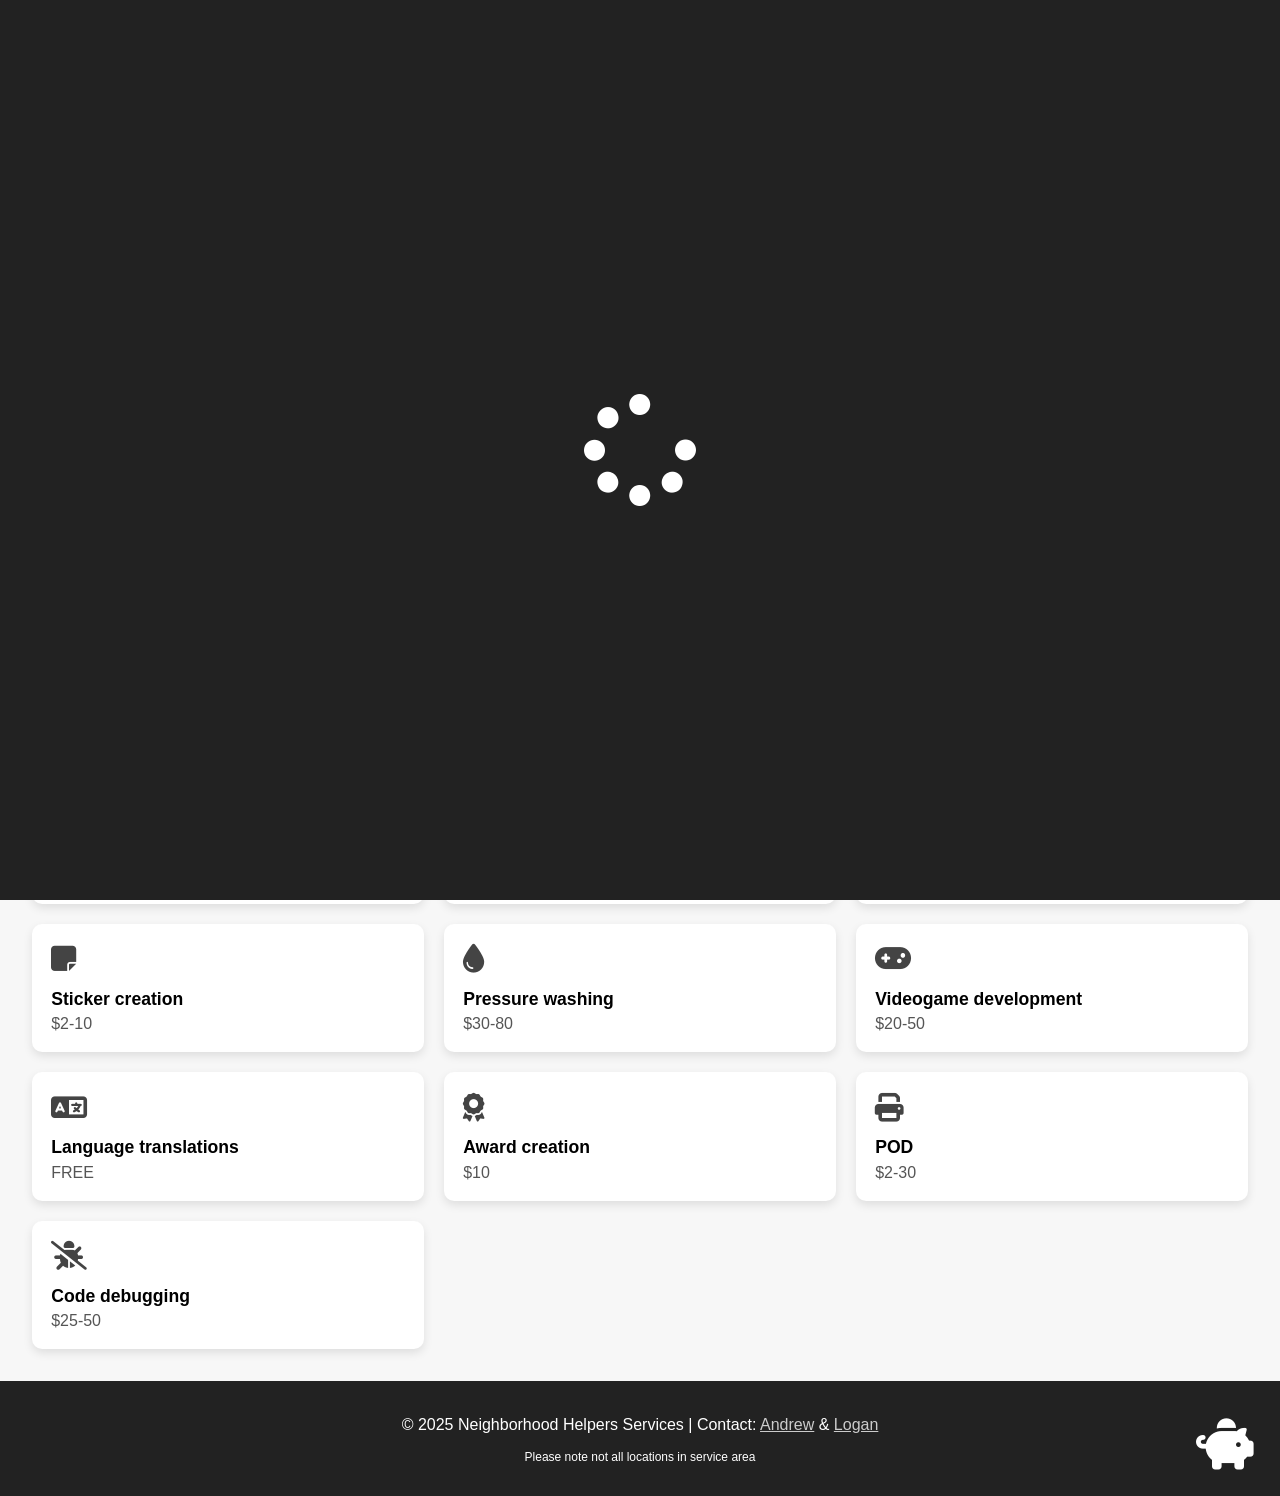
==== index.html @ 4f75a744 "Update modal card and button styles" ====
<!DOCTYPE html>
<html lang="en">

<head>
  <meta charset="UTF-8" />
  <meta name="viewport" content="width=device-width, initial-scale=1.0" />
  <title>Neighborhood Helpers</title>
  
    <!-- Favicon for Light Mode -->
  <link rel="icon" type="image/png" href="favicon-32x32.png" media="(prefers-color-scheme: light)">
  
  <!-- Favicon for Dark Mode -->
  <link rel="icon" type="image/png" href="favicon-32x32_dark.png" media="(prefers-color-scheme: dark)">
  
  <link rel="stylesheet"
    href="https://cdnjs.cloudflare.com/ajax/libs/font-awesome/6.5.0/css/all.min.css"
    crossorigin="anonymous" referrerpolicy="no-referrer" />
  <style>
    html,
    body {
        height: 100%;
    }
    
    body {
        margin: 0;
        font-family: Arial, sans-serif;
        background-color: #f7f7f7;
        display: flex;
        flex-direction: column;
    }
    
    header,
    footer {
        background-color: #222;
        color: white;
        text-align: center;
        padding: 1.2em;
        position: relative;
    }
    
    .logo-link {
        position: absolute;
        top: 30px;
        left: 30px;
        z-index: 1000;
        text-decoration: none;
        transition: transform 0.4s ease, opacity 0.4s ease;
        animation: tilt-shaking 5s infinite;
    }
    
    @keyframes tilt-shaking {
    
        0% {
            transform: rotate(5deg);
        }
    
        50% {
            transform: rotate(-5deg);
        }
    
        100% {
            transform: rotate(5deg);
        }
    }
    
    .logo-link.hide {
        transform: translateY(-100px);
        opacity: 0;
        pointer-events: none;
    }
    
    .logo-icon {
        font-size: 5em;
        color: white;
        transition: transform 0.2s ease, font-size 0.3s ease;
    }
    
    .logo-icon:hover {
        transform: scale(1.2) rotate(-5deg);
    }
    
    nav {
        background: #333;
        display: flex;
        justify-content: center;
        gap: 2em;
        padding: 1em;
        flex-wrap: wrap;
    }
    
    nav a {
        color: white;
        text-decoration: none;
        font-weight: bold;
    }
    
    nav a:hover {
        text-decoration: underline;
    }
    
    main {
        flex: 1;
        padding: 2em;
    }
    
    h2 {
        margin-top: 2em;
        color: #222;
    }
    
    .grid {
        display: grid;
        grid-template-columns: repeat(auto-fit, minmax(300px, 1fr));
        gap: 20px;
    }
    
    /* Force 2 columns on smallest screens */
    @media (max-width: 700px) {
        .grid {
            grid-template-columns: repeat(2, 1fr);
        }
    }
    
    .card {
        background: white;
        padding: 1.2em;
        border-radius: 10px;
        box-shadow: 0 4px 10px rgba(0, 0, 0, 0.1);
        transition: transform 0.2s ease;
        cursor: pointer;
        display: flex;
        gap: 0.8em;
        align-items: flex-start;
        flex-direction: column;
    }
    
    .card:hover {
        transform: translateY(-5px);
    }
    
    .card .icon {
        font-size: 1.8em;
        color: #444;
    }
    
    .card-title {
        font-weight: bold;
        font-size: 1.1em;
        margin-bottom: 0.3em;
    }
    
    .card-short {
        color: #555;
    }
    
    .service-page,
    .contact-page,
    .goal-page {
        display: none;
        background: white;
        padding: 2em;
        border-radius: 10px;
        box-shadow: 0 4px 10px rgba(0, 0, 0, 0.1);
        margin-top: 2em;
    }
    
    .contact-form input,
    .contact-form textarea {
        width: 100%;
        padding: 12px;
        margin: 10px 0;
        border-radius: 5px;
        border: 1px solid #ccc;
        font-size: 1em;
    }
    
    .contact-form button {
        background: #222;
        color: white;
        border: none;
        padding: 12px 20px;
        border-radius: 5px;
        font-size: 1em;
        cursor: pointer;
    }
    
    .contact-form button:hover {
        background: #444;
    }
    
    .form-status {
        text-align: center;
        margin-top: 1em;
        font-weight: bold;
    }
    
    footer p a {
        color: #ccc;
    }
    
    .btn-back {
        display: inline-block;
        margin-top: 1em;
        background: #eee;
        padding: 10px 16px;
        border-radius: 6px;
        text-decoration: none;
        color: #333;
        font-weight: bold;
        transition: background 0.2s ease;
    }
    
    .btn-back:hover {
        background: #ddd;
    }
    
    .btn-book {
        margin-top: 1em;
        background: #007BFF;
        color: white;
        padding: 10px 16px;
        border: none;
        border-radius: 6px;
        cursor: pointer;
        font-weight: bold;
    }
    
    .btn-book:hover {
        background: #0056b3;
    }
    
    /* Loader Styles */
    #loader {
        position: fixed;
        top: 0;
        left: 0;
        width: 100%;
        height: 100%;
        background: #222;
        display: flex;
        justify-content: center;
        align-items: center;
        z-index: 2000;
        opacity: 1;
        transition: opacity 0.5s ease;
    }
    
    .loader-icon,
    .loader-logo {
        position: absolute;
        font-size: 7em;
        color: white;
    }
    
    /* Spinner fade-and-scale-out */
    @keyframes fade-and-scale-out {
        0% {
            opacity: 1;
            transform: scale(1) rotate(0deg);
        }
    
        100% {
            opacity: 0;
            transform: scale(0.3) rotate(360deg);
        }
    }
    
    /* Handshake float-and-spin-in */
    @keyframes fly-to-logo {
        0% {
            top: 50%;
            left: 50%;
            transform: translate(-50%, -50%) scale(0.8) opacity: 0;
            transform: rotate(0deg);
        }
    
        50% {
            opacity: 1;
        }
    
        100% {
            top: 30px;
            left: 30px;
            transform: scale(1);
            opacity: 1;
            transform: rotate(1080deg);
        }
    }
    
    .loader-logo {
        position: fixed;
        font-size: 5em;
        color: white;
        opacity: 0;
        z-index: 3000;
        transform: translate(0, 0);
        /* ✅ add this line */
    }
    
    /* Added spin animation for loader-logo */
    .loader-logo.spin-custom {
        animation: spin 1s linear infinite;
    }
    
    .loader-logo.animate-in {
        animation: fly-to-logo 1.5s ease-out forwards;
        will-change: transform, top, left;
    }
    
    .loader-icon.spin-out {
        animation: fade-and-scale-out 0.8s ease forwards;
    }
    
    .spin-custom {
        animation: spin 1s linear infinite;
    }
    
    @keyframes spin {
        0% {
            transform: rotate(0deg);
        }
    
        100% {
            transform: rotate(360deg);
        }
    }
    
    @media (max-width: 700px) {
        nav {
            flex-direction: column;
            gap: 1em;
        }
    }
    
    #storeGrid {
        display: grid;
        grid-template-columns: repeat(auto-fill, minmax(200px, 1fr));
        gap: 20px;
        padding: 20px;
    }
    
    @media (max-width: 700px) {
        #storeGrid {
            grid-template-columns: repeat(3, 1fr);
        }
    }
    
    .storecard {
        background: #fff;
        border: 1px solid #ddd;
        border-radius: 8px;
        padding: 15px;
        text-align: center;
        box-shadow: 0 2px 6px rgba(0, 0, 0, 0.1);
        display: flex;
        flex-direction: column;
        justify-content: space-between;
    }
    
    .storecard img {
        max-width: 100%;
        height: auto;
        border-radius: 4px;
    }
    
    .storecard .card-bottom {
        margin-top: auto;
        padding-top: 10px;
        padding-bottom: 1em;
    }
    
    .storecard h1 {
        font-size: 1.2em;
        margin: 10px 0 5px 0;
    }
    
    .storecard .price {
        font-weight: bold;
        color: #28a745;
        margin-bottom: 10px;
    }
    
    .storecard button {
        padding: 8px 16px;
        background-color: #007bff;
        color: white;
        border: none;
        border-radius: 4px;
        cursor: pointer;
    }
    
    .storecard button:hover {
        background-color: #0056b3;
    }
    
    .auto-fill-form {
        display: none;
        /* Initially hidden */
        position: fixed;
        top: 0;
        left: 0;
        width: 100%;
        height: 100%;
        background: rgba(0, 0, 0, 0.6);
        justify-content: center;
        align-items: center;
        z-index: 1000;
    }
    
    .auto-fill-form.show {
        display: flex;
        /* This should be the state when the form is shown */
    }
    
    .auto-fill-content {
        background: white;
        padding: 20px;
        border-radius: 8px;
        box-shadow: 0 4px 6px rgba(0, 0, 0, 0.1);
        text-align: center;
        width: 300px;
    }
    
    .auto-fill-content h3 {
        margin-bottom: 10px;
    }
    
    .auto-fill-content p {
        margin: 10px 0;
    }
    
    .auto-fill-form input,
    .auto-fill-form button {
        width: 100%;
        padding: 12px;
        margin: 8px 0;
        border: 1px solid #ccc;
        border-radius: 5px;
        font-size: 1em;
    }
    
    .auto-fill-form button {}
    
    .auto-fill-form button:hover {
        background-color: #218838;
    }
    
    .auto-fill-form .close-btn {
        background-color: #dc3545;
        color: white;
        cursor: pointer;
        font-weight: bold;
    }
    
    .auto-fill-form .close-btn:hover {
        background-color: #c82333;
    }
    
    #couponAlert {
        display: none;
        background-color: #fffbcc;
        color: #333;
        text-align: center;
        padding: 1em;
        font-weight: bold;
        font-size: 1.1em;
        border-bottom: 2px solid #ccc;
    }
    
    @media (max-width: 700px) {
        header h1 {
            font-size: 1.2em;
        }
    
        header p {
            font-size: 0.9em;
        }
    
        .logo-icon {
            font-size: 2.5em;
        }
    
        .logo-link {
            top: 15px;
            left: 15px;
        }
    }
    
    @media (max-width: 800px) {
    
        .logo,
        .logo-icon,
        .logo-link,
        .loader-logo {
            display: none !important;
        }
    }
    
    @media (max-width: 700px) {
        header h1 {
            font-size: 1.4em;
        }
    
        header p {
            font-size: 1em;
        }
    
        h2 {
            font-size: 1.3em;
        }
    
        .card-title {
            font-size: 1em;
        }
    
        .storecard h1 {
            font-size: 1em;
        }
    
        nav a {
            font-size: 1em;
            padding: 0.5em 0;
        }
    
        .card,
        .storecard {
            padding: 0.8em;
        }
    
        .card .icon {
            font-size: 1.5em;
        }
    
        .logo-icon {
            font-size: 2.5em;
        }
    
        .logo-link {
            top: 10px;
            left: 10px;
        }
    
        .contact-form input,
        .contact-form textarea,
        .contact-form button,
        .donate-form input,
        .donate-form button {
            font-size: 0.95em;
            padding: 10px;
        }
    
        #storeGrid {
            grid-template-columns: repeat(auto-fill, minmax(150px, 1fr));
        }
    
        .modal-content {
            width: 90%;
            margin: 25% auto;
        }
    
        .btn-book,
        .btn-back {
            width: 100%;
            text-align: center;
        }
    }
    
    @media (max-width: 700px) {
        nav {
            flex-direction: row;
            flex-wrap: wrap;
            justify-content: center;
            gap: 1em;
        }
    
        nav a {
            font-size: 1em;
            padding: 0.6em 1em;
            flex-shrink: 0;
        }
    
        /* Donate Button - responsive placement */
        .modal-open {
            position: fixed;
            bottom: 15px;
            right: 15px;
            font-size: 2em;
            padding: 10px;
            z-index: 999;
            background: none;
        }
    
        /* Modal Box */
        .modal-content {
            width: 90% !important;
            margin: 25% auto;
            padding: 1em;
        }
    }
    
    @media (max-width: 700px) {
    
        nav {
            padding: 1px;
        }
    }
    
    @media (max-width: 700px) {
    
        header,
        footer {
            min-height: unset;
        }
    }
    
    @media (max-width: 700px) {
    
        header,
        footer {
            padding: 0.75em 1em;
        }
    
        header h1 {
            font-size: 1.1em;
            margin: 0.2em 0;
        }
    
        header p {
            font-size: 0.85em;
            margin: 0.2em 0;
        }
    
        footer p {
            font-size: 0.75em;
            margin: 0.3em 0;
        }
    
        footer p a {
            font-size: 0.8em;
        }
    
        footer {
            line-height: 1.3em;
        }
    }
    
    @media (max-width: 700px) {
        .modal-open {
            display: none;
        }
    
        .modal-open i {
            font-size: clamp(1.5rem, 6vw, 2rem);
        }
    }
    
    body .modal-open {
        font-size: clamp(1.2rem, 5vw, 1.6rem) !important;
    }
    
    @media (max-width: 700px) {
        .loader-logo {
            font-size: 2.5em;
        }
    }
  </style>
</head>

<body>
  <!-- Loader -->
  <div id="loader">
    <i class="fas fa-spinner loader-icon spin-only spin-custom"></i>
    <i class="fas fa-handshake-angle loader-logo hidden"></i>
  </div>
  <header>
    <a href="#home" class="logo-link">
      <i class="fa-solid fa-handshake-angle logo-icon"></i>
    </a>
    <h1>Looking for Help? Look No Further!</h1>
    <p>Local • Trusted • Friendly Service</p>
  </header>
  <nav>
    <a href="#home">Services</a>
    <a href="#contact">Contact</a>
    <a href="#goals">Goals</a>
    <a href="#store">Store</a>
    <a href="#donate">Donate</a>
  </nav>
  <main>
    <section id="donate">

      <h2>Donate</h2>
      <form class="donate-form" action="https://formspree.io/f/mldblrrq"
        method="POST">
        <input type="text" name="address" placeholder="Your Address" required />
        <input type="number" name="amount" placeholder="Donation Amount"
          required />
        <input type="hidden" name="_subject" value="New Donation!" />
        <input type="hidden" name="_cc"
          value="andygardner222@gmail.com,logangardner301@gmail.com" />
        <button type="submit">Donate</button>
        <div class="form-status" id="formStatus"></div>
      </form>
    </section>
    <section id="home">
      <h2>Services We Offer</h2>
      <div class="grid" id="serviceGrid"></div>
    </section>
    <section id="servicePage" class="service-page"></section>
    <section id="contact" class="contact-page">
      <h2>Contact Us</h2>
      <form class="contact-form" action="https://formspree.io/f/mldblrrq"
        method="POST">
        <input type="text" name="name" placeholder="Your Name" required />
        <input type="email" name="email" placeholder="Your Email" required />
        <input type="text" name="address" placeholder="Your Address" required />
        <textarea name="message" placeholder="Your Message" rows="5"
          required></textarea>
        <input type="hidden" name="_subject"
          value="New message from local help site!" />
        <input type="hidden" name="_cc"
          value="andygardner222@gmail.com,logangardner301@gmail.com" />
        <button type="submit">Send Message</button>
        <div class="form-status" id="formStatus"></div>
      </form>
    </section>
    <section id="goals" class="goal-page">
      <h2>Our Goal</h2>
      <p>We’re working to raise $2,000. Every service booked helps us reach that
        goal—thank you!</p>
      <p>Can't find a service you're looking for? Let us know! We're here to
        help</p>
    </section>
    <section id="store" class="storefront">
      <h2>Store</h2>
      <div class="store-grid" id="storeGrid">
      </div>
 <!-- Drop-in Temporarily Disabled Store Overlay with Back Button -->
<div id="store-disabled-overlay">
  <style>
    #store-disabled-overlay {
      display: none;
    }
    
    /* Global overlay style when active */
    @media screen {
      #store-disabled-overlay.active {
        display: flex !important;
        position: fixed;
        top: 0; left: 0; width: 100vw; height: 100vh;
        background: rgba(0, 0, 0, 0.5);
        backdrop-filter: blur(5px);
        z-index: 99999;
        align-items: center;
        justify-content: center;
      }
    }

    /* Modal box styling */
    .disabled-modal-card {
      background: #f7f7f7;
      padding: 2.5rem 2rem;
      border-radius: 12px;
      box-shadow: 0 10px 25px rgba(0,0,0,0.25);
      text-align: center;
      max-width: 400px;
      width: 90%;
      font-family: system-ui, -apple-system, sans-serif;
    }
    .disabled-modal-card h2 { margin-top: 0; color: #222; font-size: 1.5rem; }
    .disabled-modal-card p { color: #333; margin-bottom: 1.5rem; line-height: 1.4; }
    
    /* Elegant Go Back Button */
    .disabled-modal-btn {
      background: #007bff;
      color: white;
      border: none;
      padding: 0.75rem 1.5rem;
      font-size: 1rem;
      font-weight: 500;
      border-radius: 6px;
      cursor: pointer;
      transition: background 0.2s ease;
    }
    .disabled-modal-btn:hover {
      background: #0056b3;
    }
  </style>

  <!-- Modal Content Markup -->
  <div class="disabled-modal-card">
    <h2>Store Temporarily Offline</h2>
    <p>We are currently updating our inventory. Please check back shortly!</p>
    <button class="disabled-modal-btn" onclick="handleStoreBackBtn()">Go Back</button>
  </div>

  <!-- Route Guard Logic -->
  <script>
    function checkStoreHash() {
      const overlay = document.getElementById('store-disabled-overlay');
      if (window.location.hash === '#store') {
        overlay.classList.add('active');
        document.body.style.pointerEvents = 'none';
        overlay.style.pointerEvents = 'auto';
      } else {
        overlay.classList.remove('active');
        document.body.style.pointerEvents = 'auto';
      }
    }

    function handleStoreBackBtn() {
      // If there is history, go back. Otherwise, route to home.
      if (document.referrer || window.history.length > 1) {
        window.history.back();
      } else {
        window.location.hash = '#home';
      }
      
      // Safety fallback: if history.back fails to change the hash immediately
      setTimeout(() => {
        if (window.location.hash === '#store') {
          window.location.hash = '#home'; 
        }
      }, 100);
    }

    window.addEventListener('hashchange', checkStoreHash);
    window.addEventListener('DOMContentLoaded', checkStoreHash);
    checkStoreHash();
  </script>
</div>
    </section>
  </main>
  <footer>
    <p>
      © 2025 Neighborhood Helpers Services | Contact: <a
        href="mailto:andygardner222@gmail.com">Andrew</a> & <a
        href="mailto:logangardner301@gmail.com">Logan</a>
    </p>
    <p style="font-size:75%">Please note not all locations in service area</p>
    <style>
      .modal {
          display: none;
          /* Hidden by default */
          position: fixed;
          /* Stay in place */
          z-index: 1;
          /* Sit on top */
          left: 0;
          top: 0;
          width: 100%;
          /* Full width */
          height: 100%;
          /* Full height */
          overflow: auto;
          /* Enable scroll if needed */
          background-color: rgba(0, 0, 0, 0.4);
          /* Black w/ opacity */
      }
      
      .modal-content {
          background-color: #fefefe;
          margin: 15% auto;
          /* 15% from the top and centered */
          padding: 20px;
          border: 1px solid #888;
          width: 35%;
          /* Could be more or less, depending on screen size */
      }
      
      .modal-close {
          color: #aaa;
          float: right;
          font-size: 28px;
          font-weight: bold;
      }
      
      .modal-close:hover,
      .modal-close:focus {
          color: black;
          text-decoration: none;
          cursor: pointer;
      }
      
      .modal-open {
          background: #222;
          position: absolute;
          bottom: 35px;
          right: 20px;
          border: none;
          font-size: 2em;
          animation: pulse 1.5s infinite;
      }
      
      @keyframes bounce {
      
          0%,
          20%,
          50%,
          80%,
          100% {
              transform: translateY(0);
          }
      
          40% {
              transform: translateY(-20px);
          }
      
          60% {
              transform: translateY(-7.5px);
          }
      }
      
      .modal-open :hover {
          animation: bounce 0.75s;
      }
      
      @keyframes pulse {
          0% {
              transform: scale(1);
          }
      
          50% {
              transform: scale(1.1);
          }
      
          100% {
              transform: scale(1);
          }
      }
    </style>

    <button class="modal-open" id="openModal"><i
        class="fa-solid fa-piggy-bank fa-2xl"
        style="color: #ffffff;"></i></button>

    <div id="modal" class="modal">
      <div class="modal-content">
        <span class="modal-close">&times;</span>
        <h2>Donate</h2>
        <form class="donate-form" action="https://formspree.io/f/mldblrrq"
          method="POST">
          <input type="text" name="address" placeholder="Your Address"
            required />
          <input type="number" name="amount" placeholder="Donation Amount"
            required />
          <input type="hidden" name="_subject" value="New Donation!" />
          <input type="hidden" name="_cc"
            value="andygardner222@gmail.com,logangardner301@gmail.com" />
          <button type="submit">Donate</button>
          <div class="form-status" id="formStatus"></div>
        </form>
      </div>
    </div>
    <style>
      .donate-form input,
      .donate-form number {
          width: 95%;
          padding: 12px;
          margin: 10px 0;
          border-radius: 5px;
          border: 1px solid #ccc;
          font-size: 1em;
      }
      
      .donate-form button {
          background: #222;
          color: white;
          border: none;
          padding: 12px 20px;
          border-radius: 5px;
          font-size: 1em;
          cursor: pointer;
      }
      
      .donate-form button:hover {
          background: #444;
      }
    </style>

    <script>
      var modal = document.getElementById("modal");
      var btn = document.getElementById("openModal");
      var span = document.getElementsByClassName("modal-close")[0];
      
      btn.onclick = function() {
          modal.style.display = "block";
      }
      
      span.onclick = function() {
          modal.style.display = "none";
      }
      
      window.onclick = function(event) {
          if (event.target == modal) {
              modal.style.display = "none";
          }
      }
    </script>

  </footer>
  <script>
    window.addEventListener('DOMContentLoaded', () => {
        const loader = document.getElementById('loader');
        const spinner = loader.querySelector('.loader-icon');
        const logo = loader.querySelector('.loader-logo');
    
        setTimeout(() => {
            spinner.classList.add('spin-out');
            logo.classList.remove('hidden');
            logo.classList.add('animate-in');
    
            logo.addEventListener('animationend', () => {
                // Add continuous spin after fly-to-logo finishes
                logo.classList.add('spin-custom');
            }, {
                once: true
            }); // To run this handler once only
    
            setTimeout(() => {
                loader.style.opacity = 0;
                setTimeout(() => loader.remove(), 1000);
            }, 2500);
        }, 2500);
    });
    const services = [{
            title: "Lawncare",
            short: "$15–50",
            details: "Includes mowing, weeding, raking. Price depends on complexity.",
            icon: "fa-leaf"
        },
        {
            title: "Trash & Recycling Bin Service",
            short: "$2–5/week",
            details: "We'll take your bins to/from the curb weekly or on demand.",
            icon: "fa-trash"
        },

        {
            title: "Dog Walking",
            short: "$10/day",
            details: "Let us walk your pup and make sure they get some exercise!",
            icon: "fa-dog"
        },
        {
            title: "Watering Plants",
            short: "$2 one-time | $5 weekly",
            details: "Going on vacation? We'll water your plants while you're away.",
            icon: "fa-seedling"
        },
        {
            title: "Car Cleaning & Detailing",
            short: "$25–125",
            details: "Exterior wash is $25. Full detail ranges $50–125.",
            icon: "fa-car"
        },
        {
            title: "Tech Help",
            short: "$0–3",
            details: "We can help with tech issues like remotes or phones.",
            icon: "fa-mobile-screen-button"
        },
        {
            title: "Mail & Package Pickup",
            short: "$5/week",
            details: "Secure collection of mail/packages.",
            icon: "fa-box"
        },
        {
            title: "Custom Greeting Cards",
            short: "$3–5 each",
            details: "Hand-made cards for birthdays, holidays, and more.",
            icon: "fa-credit-card"
        },
        {
            title: "SVG and Logo creation",
            short: "$25-100",
            details: "Custom SVG's or Logos for you or your company.",
            icon: "fa-image"
        },
        {
            title: "Website & Web App creation",
            short: "$50-200",
            details: "Custom Website/App creation.",
            icon: "fa-code"
        },
        {
            title: "Photo digitization",
            short: "$0.50 ea",
            details: "Digitize your physical or film photos.",
            icon: "fa-solid fa-photo-film"
        },
        {
            title: "Flyer/poster creation",
            short: "$10-30",
            details: "Custom flyer/poster creation.",
            icon: "fa-solid fa-file"
        },
        {
            title: "Sticker creation",
            short: "$2-10",
            details: "Custom sticker creation.",
            icon: "fa-solid fa-note-sticky"
        },
        {
            title: "Pressure washing",
            short: "$30-80",
            details: "Pressure washing for driveways/decks.",
            icon: "fa-solid fa-droplet"
        },
        {
            title: "Videogame development",
            short: "$20-50",
            details: "Basic 2D videogame development.",
            icon: "fa-solid fa-gamepad"
        },
        {
            title: "Language translations",
            short: "FREE",
            details: "Translate documents.",
            icon: "fa-solid fa-language"
        },
        {
            title: "Award creation",
            short: "$10",
            details: "Custom awards to celebrate any occasion.",
            icon: "fa-solid fa-award"
        },
        {
            title: "POD",
            short: "$2-30",
            details: "Print on demand service for small batches.",
            icon: "fa-solid fa-print"
        },
        {
            title: "Code debugging",
            short: "$25-50",
            details: "Debug your code.",
            icon: "fa-solid fa-bug-slash"
        },
    
    ];
    //Coupon on holiday
    function isCouponDay() {
        const today = new Date();
        const holidays = [{
                name: "New Year's Day",
                match: d => d.getMonth() === 0 && d.getDate() === 1
            },
            {
                name: "MLK Jr. Day",
                match: d => d.getMonth() === 0 && d.getDate() >= 15 && d.getDate() <= 21
            },
            {
                name: "Washington's Birthday",
                match: d => d.getMonth() === 1 && d.getDate() >= 15 && d.getDate() <= 21
            },
            {
                name: "Memorial Day",
                match: d => d.getMonth() === 4 && d.getDate() >= 25 && d.getDate() <= 31
            },
            {
                name: "Juneteenth",
                match: d => d.getMonth() === 5 && d.getDate() === 19
            },
            {
                name: "Independence Day",
                match: d => d.getMonth() === 6 && d.getDate() === 4
            },
            {
                name: "Labor Day",
                match: d => d.getMonth() === 8 && d.getDate() >= 1 && d.getDate() <= 7
            },
            {
                name: "Columbus Day",
                match: d => d.getMonth() === 9 && d.getDate() >= 8 && d.getDate() <= 14
            },
            {
                name: "Veterans Day",
                match: d => d.getMonth() === 10 && d.getDate() === 11
            },
            {
                name: "Thanksgiving",
                match: d => d.getMonth() === 10 && d.getDate() >= 22 && d.getDate() <= 28
            },
            {
                name: "Christmas Day",
                match: d => d.getMonth() === 11 && d.getDate() === 25
            }
        ];
        return holidays.find(h => h.match(today));
    }
    
    function getDiscountedText(text) {
        const holiday = isCouponDay();
        if (!holiday) return text;
        const match = text.match(/\\$(\\d+(\\.\\d+)?)/);
        if (!match) return text;
        const original = parseFloat(match[1]);
        if (original <= 10) return text;
        const discounted = (original - 5).toFixed(2);
        return `${text} <br><span style="color:green;font-weight:bold;">Today: $${discounted} with $5 off!</span>`;
    }
    
    function showCouponIfApplicable() {
        const holiday = isCouponDay();
        if (holiday && location.hash === '#home') {
            const alert = document.getElementById('couponAlert');
            alert.textContent = `🎉 Happy ${holiday.name}! Enjoy $5 off all services over $10 today only!`;
            alert.style.display = 'block';
        } else {
            document.getElementById('couponAlert').style.display = 'none';
        }
    }
    //Hash routing
    function showPage(hash) {
        document.querySelectorAll('main > section').forEach(sec => sec.style.display = 'none');
        if (hash.startsWith('#service/')) {
            const title = decodeURIComponent(hash.split('/')[1]);
            const service = services.find(s => s.title === title);
            const section = document.getElementById('servicePage');
            section.innerHTML = service ? `
    <h2><i class="fas ${service.icon}"></i> ${service.title}</h2>
    <p><strong>Price:</strong> ${getDiscountedText(service.short)}</p>
    <p>${service.details}</p>
    <a href="#home" class="btn-back">← Return to Services</a>
    ` : `<p>Service not found.</p>`;
            section.style.display = 'block';
        } else {
            const id = hash.replace('#', '') || 'home';
            const section = document.getElementById(id);
            if (section) {
                section.style.display = 'block';
                showCouponIfApplicable();
            }
        }
    }
    
    function initServices() {
        const grid = document.getElementById('serviceGrid');
        services.forEach(service => {
            const card = document.createElement('div');
            card.className = 'card';
            card.innerHTML = `
    <div class="icon"><i class="fas ${service.icon}"></i></div>
    <div>
    <div class="card-title">${service.title}</div>
    <div class="card-short">${getDiscountedText(service.short)}</div>
    </div>
    `;
            // Custom behavior for Lawncare card
            if (service.title.toLowerCase() === "lawncare") {
                card.onclick = () => window.location.href = "https://andrew-gardner22.github.io/rrlawncare/";
            } else {
                card.onclick = () => location.hash = `#service/${encodeURIComponent(service.title)}`;
            }
            grid.appendChild(card);
        });
    }
    
    
    function showPage(hash) {
        document.querySelectorAll('main > section').forEach(sec => sec.style.display = 'none');
        if (hash.startsWith('#service/')) {
            const title = decodeURIComponent(hash.split('/')[1]);
            const service = services.find(s => s.title === title);
            const section = document.getElementById('servicePage');
            section.innerHTML = service ? `
    <h2><i class="fas ${service.icon}"></i> ${service.title}</h2>
    <p><strong>Price:</strong> ${service.short}</p>
    <p>${service.details}</p>
    <p style=font-size:75%>Prices subject to change.</p>
    <button class="btn-book" onclick="bookService('${service.title}')">Book Service</button><br>
    <a href="#home" class="btn-back">← Return to Services</a>
    ` : `<p>Service not found.</p>`;
            section.style.display = 'block';
        } else {
            const id = hash.replace('#', '') || 'home';
            const section = document.getElementById(id);
            if (section) section.style.display = 'block';
        }
    }
    
    function initRouter() {
        window.addEventListener('hashchange', () => showPage(location.hash));
        showPage(location.hash);
    }
    const storeItems = [{
            name: "Nerf Elite 2.0 cs-10 blaster",
            price: "$35",
            image: "https://m.media-amazon.com/images/I/51D6jTaSWNL._AC_UF894,1000_QL80_.jpg"
        },
        {
            name: "2x Nerf Elite Disruptor",
            price: "$25",
            image: "https://i.mmo.cm/is/image/mmoimg/bp-product-max/nerf-elite-disruptor-2x-pack--142713-1.jpg"
        },
        {
            name: "Bluetooth Wireless speaker",
            price: "$25",
            image: "https://m.media-amazon.com/images/I/718BUKFjwpL._AC_UF894,1000_QL80_.jpg"
        },
        {
            name: "'War Machine' by Andy Remic",
            price: "$10",
            image: "https://i5.walmartimages.com/asr/93161983-44c9-4f61-b599-801bd1ef21eb.5a6ffec79dd4c0eb5930c8eef09e420b.jpeg"
        },
        {
            name: "4-in-1 Nerf Metamorph blaster",
            price: "$30",
            image: "https://encrypted-tbn0.gstatic.com/images?q=tbn:ANd9GcQww4ck52075ypX3z-5mlVEwp5mH-rHSdOVtQ&s"
        },
        {
            name: "Nerf DragonPower SkyBlaze bow",
            price: "$35",
            image: "https://i5.walmartimages.com/asr/9733e14e-173d-4265-b8eb-07337ceffcb7.5e4910d9e3f14d5c7147406e4cd4cb3f.jpeg?odnHeight=768&odnWidth=768&odnBg=FFFFFF"
        },
        {
            name: "'Brillancies' by Yasser Seirawan",
            price: "$15",
            image: "https://encrypted-tbn3.gstatic.com/images?q=tbn:ANd9GcSm6gzQ3749q3XehLnXX9OpOG6Xlumk-ZReUkauuQ7iR0DyDoGC"
        },
        {
            name: "Coding projects in scratch",
            price: "$15",
            image: "https://m.media-amazon.com/images/I/61GQZ9QQh8L._AC_UF1000,1000_QL80_.jpg"
        },
        {
            name: "Coding games in scratch",
            price: "$15",
            image: "https://images.penguinrandomhouse.com/cover/9781465495020"
        },
        {
            name: "Wooden crossbow toy",
            price: "$20",
            image: "https://www.kroger.com/product/images/large/front/0084347912553"
        },
        {
            name: "Hovering RC helicopter toy",
            price: "$10",
            image: "https://encrypted-tbn3.gstatic.com/shopping?q=tbn:ANd9GcRfMz0_AVZctp9d3gsXiOLDqN1LXTb7FjtdFxxwXJO2ClS_zaymSxwtlfCQbImg7GOkxyjtp0uRgyttPPNG0VA4uXnxtg4mGtdSy5WpejK-dQ0PSBMo6oMzVQ"
        },
        {
            name: "Mongoose Spectra - REQUIRES WORK",
            price: "$50 OBO",
            image: "https://c.shld.net/rpx/i/s/i/spin/image/spin_prod_761153212"
        },
        {
            name: "King Arthur and his knights of the round table",
            price: "$10",
            image: "https://encrypted-tbn1.gstatic.com/shopping?q=tbn:ANd9GcQXfmuDRvurncu3EsSPMR5zwU7odQ566Ch2QAQt8UTv_qdne47x_Srjietm9gEjQWLSE84EFFKS3NPnA1TW778TzW3N76xy5P6KimcafmLC_d-LKimzCo19"
        },
        {
            name: "Tales of the Greek heroes",
            price: "$10",
            image: "https://encrypted-tbn1.gstatic.com/shopping?q=tbn:ANd9GcQWkLliy9j1CG1vPgcbqAn64tpCqFSHLCRu1uSUh-ea8CWrmr7-TOKs3P7xS7iKjxuUooTdqZ2O63s4Ey0CnfBFoOxhmn7FWYmxT5OG6HAiu-sTCYdl3SZ2"
        },
        {
            name: "The adventures of Robin Hood",
            price: "$10",
            image: "https://encrypted-tbn3.gstatic.com/shopping?q=tbn:ANd9GcTvm-NM2KDIZIJaK-6CK3j1spq25Kjm3OaRHxdlTqV_eV7Tqel4tCxNyQWf5aKDZkugGX8PlTew9NxP_Rn-n3vajkKxeb9wbdI0pVgBnlq2RdvhbKi9SueNsA"
        },
        {
            name: "SpyX Lazer alarm trap",
            price: "$20",
            image: "https://shop.spyscape.com/cdn/shop/products/laser1.png?v=1587097632"
        },
        // Add more products as needed
    ];
    
    function initStore() {
        const grid = document.getElementById('storeGrid');
        grid.innerHTML = '';
        storeItems.forEach(item => {
            const card = document.createElement('div');
            card.className = 'storecard';
            card.innerHTML = `
    <img src="${item.image}" alt="${item.name}" width="100%">
    <h1>${item.name}</h1>
    <p class="price">${item.price}</p>
    <p><button onclick="buyProduct('${item.name}', '${item.price}')">Buy</button></p>
    `;
            grid.appendChild(card);
        });
    }
    
    function bookService(serviceName) {
        location.hash = '#contact';
        setTimeout(() => {
            const messageBox = document.querySelector('.contact-form textarea');
            if (messageBox) messageBox.value = `I'm interested in booking: ${serviceName}`;
        }, 100);
    }
    
    function initForm() {
        const form = document.querySelector('.contact-form');
        const status = document.getElementById('formStatus');
        form.addEventListener('submit', function(e) {
            status.textContent = "Sending...";
            setTimeout(() => {
                status.textContent = "Message sent! We'll be in touch soon.";
                form.reset();
            }, 1500);
        });
    }
    
    function buyProduct(name, price) {
        location.hash = '#contact';
        setTimeout(() => {
            const messageBox = document.querySelector('.contact-form textarea');
            if (messageBox) {
                messageBox.value = `I would like to buy ${name} for ${price}.`;
            }
        }, 200); // delay ensures page has loaded
    }
    
    function closeAutoFillForm() {
        document.getElementById("autoFillForm").classList.remove("show");
    }
    const storeGrid = document.getElementById('storeGrid');
    storeItems.forEach(item => {
        const card = document.createElement('div');
        card.className = 'storecard';
        card.innerHTML = `
    <img src="${item.image}" alt="${item.name}">
    <h1>${item.name}</h1>
    <p class="price">${item.price}</p>
    <button onclick="buyProduct('${item.name}', '${item.price}')">Buy</button>
    `;
        storeGrid.appendChild(card);
    });
    document.addEventListener("DOMContentLoaded", () => {
        initServices();
        initStore();
        initRouter();
        initForm();
    });
  </script>
</body>

</html>
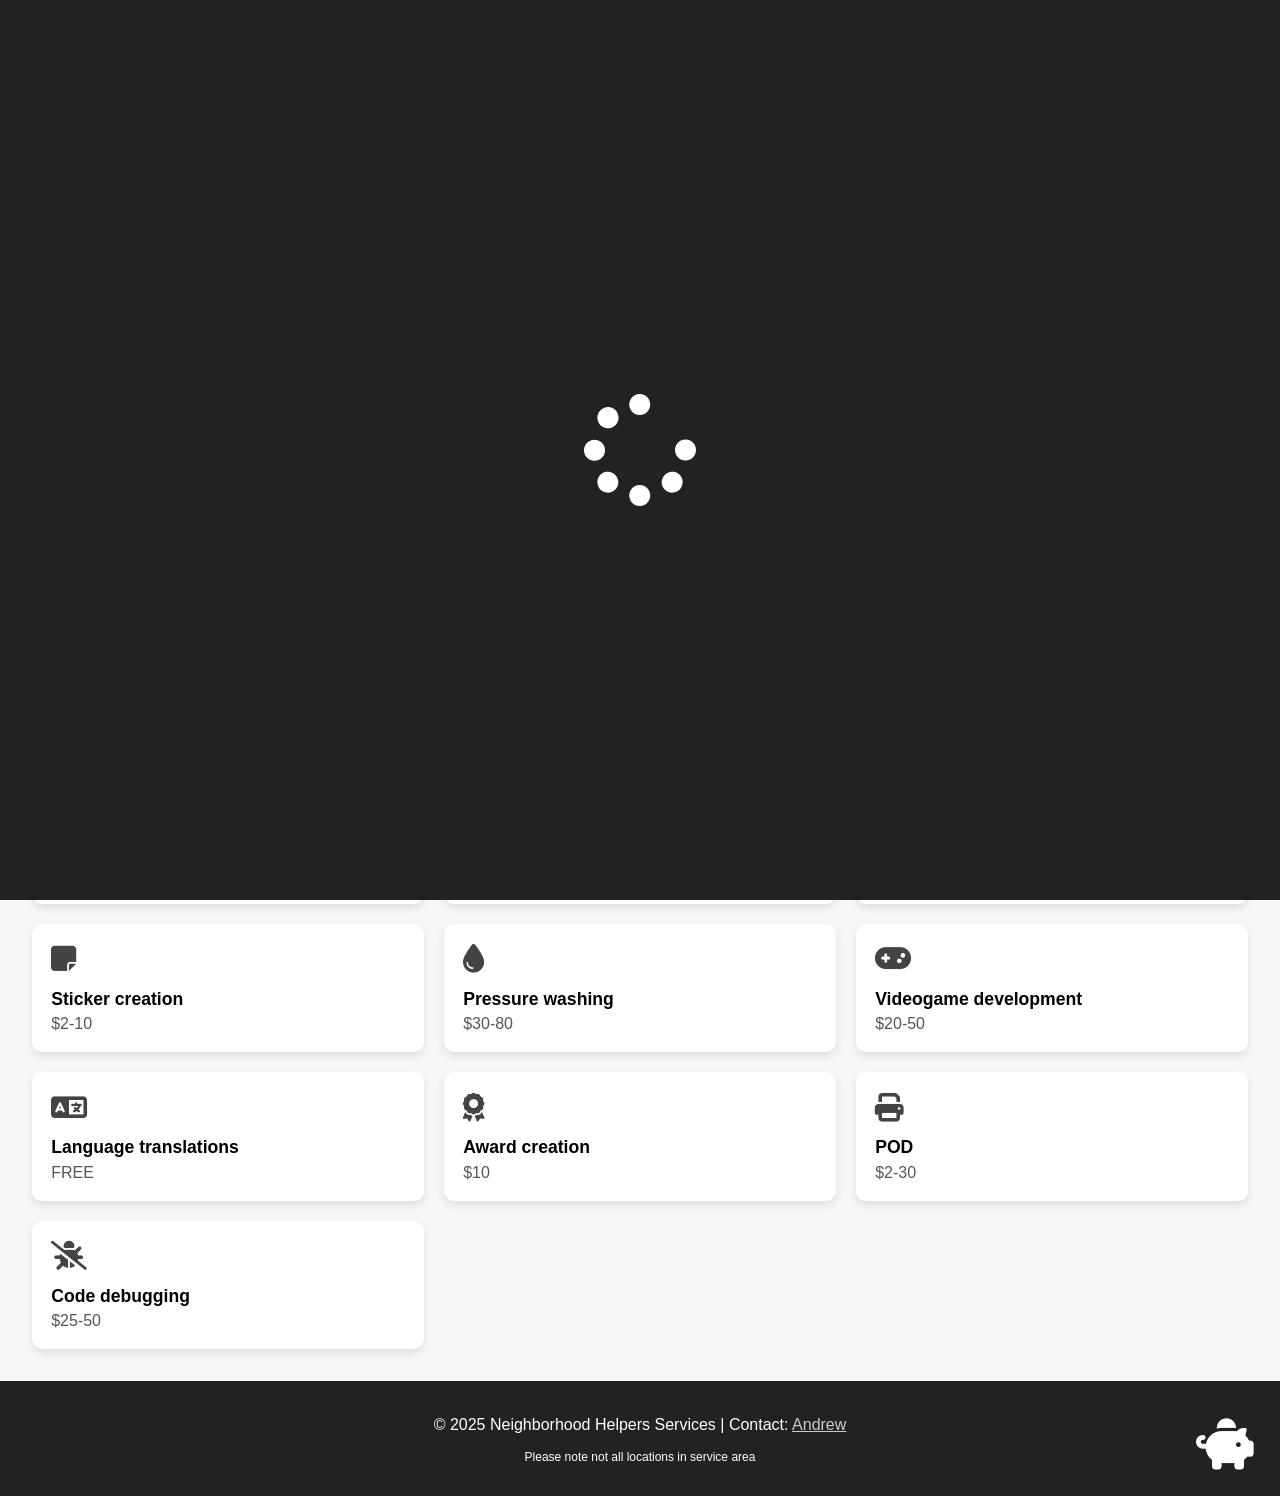
==== commit b058265c: "Condence code from 1441 lines to 435" ====
--- a/index.html
+++ b/index.html
@@ -1,681 +1,115 @@
 <!DOCTYPE html>
-<html lang="en">
-
+<html>
 <head>
   <meta charset="UTF-8" />
   <meta name="viewport" content="width=device-width, initial-scale=1.0" />
   <title>Neighborhood Helpers</title>
   
-    <!-- Favicon for Light Mode -->
   <link rel="icon" type="image/png" href="favicon-32x32.png" media="(prefers-color-scheme: light)">
-  
-  <!-- Favicon for Dark Mode -->
   <link rel="icon" type="image/png" href="favicon-32x32_dark.png" media="(prefers-color-scheme: dark)">
   
   <link rel="stylesheet"
     href="https://cdnjs.cloudflare.com/ajax/libs/font-awesome/6.5.0/css/all.min.css"
     crossorigin="anonymous" referrerpolicy="no-referrer" />
-  <style>
-    html,
-    body {
-        height: 100%;
-    }
-    
-    body {
-        margin: 0;
-        font-family: Arial, sans-serif;
-        background-color: #f7f7f7;
-        display: flex;
-        flex-direction: column;
-    }
-    
-    header,
-    footer {
-        background-color: #222;
-        color: white;
-        text-align: center;
-        padding: 1.2em;
-        position: relative;
-    }
-    
-    .logo-link {
-        position: absolute;
-        top: 30px;
-        left: 30px;
-        z-index: 1000;
-        text-decoration: none;
-        transition: transform 0.4s ease, opacity 0.4s ease;
-        animation: tilt-shaking 5s infinite;
-    }
-    
-    @keyframes tilt-shaking {
-    
-        0% {
-            transform: rotate(5deg);
-        }
-    
-        50% {
-            transform: rotate(-5deg);
-        }
-    
-        100% {
-            transform: rotate(5deg);
-        }
-    }
-    
-    .logo-link.hide {
-        transform: translateY(-100px);
-        opacity: 0;
-        pointer-events: none;
-    }
-    
-    .logo-icon {
-        font-size: 5em;
-        color: white;
-        transition: transform 0.2s ease, font-size 0.3s ease;
-    }
-    
-    .logo-icon:hover {
-        transform: scale(1.2) rotate(-5deg);
-    }
-    
-    nav {
-        background: #333;
-        display: flex;
-        justify-content: center;
-        gap: 2em;
-        padding: 1em;
-        flex-wrap: wrap;
-    }
-    
-    nav a {
-        color: white;
-        text-decoration: none;
-        font-weight: bold;
-    }
-    
-    nav a:hover {
-        text-decoration: underline;
-    }
-    
-    main {
-        flex: 1;
-        padding: 2em;
-    }
-    
-    h2 {
-        margin-top: 2em;
-        color: #222;
-    }
-    
-    .grid {
-        display: grid;
-        grid-template-columns: repeat(auto-fit, minmax(300px, 1fr));
-        gap: 20px;
-    }
-    
-    /* Force 2 columns on smallest screens */
-    @media (max-width: 700px) {
-        .grid {
-            grid-template-columns: repeat(2, 1fr);
-        }
-    }
-    
-    .card {
-        background: white;
-        padding: 1.2em;
-        border-radius: 10px;
-        box-shadow: 0 4px 10px rgba(0, 0, 0, 0.1);
-        transition: transform 0.2s ease;
-        cursor: pointer;
-        display: flex;
-        gap: 0.8em;
-        align-items: flex-start;
-        flex-direction: column;
-    }
-    
-    .card:hover {
-        transform: translateY(-5px);
-    }
-    
-    .card .icon {
-        font-size: 1.8em;
-        color: #444;
-    }
-    
-    .card-title {
-        font-weight: bold;
-        font-size: 1.1em;
-        margin-bottom: 0.3em;
-    }
-    
-    .card-short {
-        color: #555;
-    }
-    
-    .service-page,
-    .contact-page,
-    .goal-page {
-        display: none;
-        background: white;
-        padding: 2em;
-        border-radius: 10px;
-        box-shadow: 0 4px 10px rgba(0, 0, 0, 0.1);
-        margin-top: 2em;
-    }
-    
-    .contact-form input,
-    .contact-form textarea {
-        width: 100%;
-        padding: 12px;
-        margin: 10px 0;
-        border-radius: 5px;
-        border: 1px solid #ccc;
-        font-size: 1em;
-    }
-    
-    .contact-form button {
-        background: #222;
-        color: white;
-        border: none;
-        padding: 12px 20px;
-        border-radius: 5px;
-        font-size: 1em;
-        cursor: pointer;
-    }
-    
-    .contact-form button:hover {
-        background: #444;
-    }
-    
-    .form-status {
-        text-align: center;
-        margin-top: 1em;
-        font-weight: bold;
-    }
-    
-    footer p a {
-        color: #ccc;
-    }
-    
-    .btn-back {
-        display: inline-block;
-        margin-top: 1em;
-        background: #eee;
-        padding: 10px 16px;
-        border-radius: 6px;
-        text-decoration: none;
-        color: #333;
-        font-weight: bold;
-        transition: background 0.2s ease;
-    }
-    
-    .btn-back:hover {
-        background: #ddd;
-    }
-    
-    .btn-book {
-        margin-top: 1em;
-        background: #007BFF;
-        color: white;
-        padding: 10px 16px;
-        border: none;
-        border-radius: 6px;
-        cursor: pointer;
-        font-weight: bold;
-    }
-    
-    .btn-book:hover {
-        background: #0056b3;
-    }
-    
-    /* Loader Styles */
-    #loader {
-        position: fixed;
-        top: 0;
-        left: 0;
-        width: 100%;
-        height: 100%;
-        background: #222;
-        display: flex;
-        justify-content: center;
-        align-items: center;
-        z-index: 2000;
-        opacity: 1;
-        transition: opacity 0.5s ease;
-    }
-    
-    .loader-icon,
-    .loader-logo {
-        position: absolute;
-        font-size: 7em;
-        color: white;
-    }
-    
-    /* Spinner fade-and-scale-out */
-    @keyframes fade-and-scale-out {
-        0% {
-            opacity: 1;
-            transform: scale(1) rotate(0deg);
-        }
-    
-        100% {
-            opacity: 0;
-            transform: scale(0.3) rotate(360deg);
-        }
-    }
-    
-    /* Handshake float-and-spin-in */
-    @keyframes fly-to-logo {
-        0% {
-            top: 50%;
-            left: 50%;
-            transform: translate(-50%, -50%) scale(0.8) opacity: 0;
-            transform: rotate(0deg);
-        }
-    
-        50% {
-            opacity: 1;
-        }
-    
-        100% {
-            top: 30px;
-            left: 30px;
-            transform: scale(1);
-            opacity: 1;
-            transform: rotate(1080deg);
-        }
-    }
-    
-    .loader-logo {
-        position: fixed;
-        font-size: 5em;
-        color: white;
-        opacity: 0;
-        z-index: 3000;
-        transform: translate(0, 0);
-        /* ✅ add this line */
-    }
-    
-    /* Added spin animation for loader-logo */
-    .loader-logo.spin-custom {
-        animation: spin 1s linear infinite;
-    }
-    
-    .loader-logo.animate-in {
-        animation: fly-to-logo 1.5s ease-out forwards;
-        will-change: transform, top, left;
-    }
-    
-    .loader-icon.spin-out {
-        animation: fade-and-scale-out 0.8s ease forwards;
-    }
-    
-    .spin-custom {
-        animation: spin 1s linear infinite;
-    }
-    
-    @keyframes spin {
-        0% {
-            transform: rotate(0deg);
-        }
-    
-        100% {
-            transform: rotate(360deg);
-        }
-    }
-    
-    @media (max-width: 700px) {
-        nav {
-            flex-direction: column;
-            gap: 1em;
-        }
-    }
-    
-    #storeGrid {
-        display: grid;
-        grid-template-columns: repeat(auto-fill, minmax(200px, 1fr));
-        gap: 20px;
-        padding: 20px;
-    }
-    
-    @media (max-width: 700px) {
-        #storeGrid {
-            grid-template-columns: repeat(3, 1fr);
-        }
-    }
-    
-    .storecard {
-        background: #fff;
-        border: 1px solid #ddd;
-        border-radius: 8px;
-        padding: 15px;
-        text-align: center;
-        box-shadow: 0 2px 6px rgba(0, 0, 0, 0.1);
-        display: flex;
-        flex-direction: column;
-        justify-content: space-between;
-    }
-    
-    .storecard img {
-        max-width: 100%;
-        height: auto;
-        border-radius: 4px;
-    }
-    
-    .storecard .card-bottom {
-        margin-top: auto;
-        padding-top: 10px;
-        padding-bottom: 1em;
-    }
-    
-    .storecard h1 {
-        font-size: 1.2em;
-        margin: 10px 0 5px 0;
-    }
-    
-    .storecard .price {
-        font-weight: bold;
-        color: #28a745;
-        margin-bottom: 10px;
-    }
-    
-    .storecard button {
-        padding: 8px 16px;
-        background-color: #007bff;
-        color: white;
-        border: none;
-        border-radius: 4px;
-        cursor: pointer;
-    }
-    
-    .storecard button:hover {
-        background-color: #0056b3;
-    }
-    
-    .auto-fill-form {
-        display: none;
-        /* Initially hidden */
-        position: fixed;
-        top: 0;
-        left: 0;
-        width: 100%;
-        height: 100%;
-        background: rgba(0, 0, 0, 0.6);
-        justify-content: center;
-        align-items: center;
-        z-index: 1000;
-    }
-    
-    .auto-fill-form.show {
-        display: flex;
-        /* This should be the state when the form is shown */
-    }
-    
-    .auto-fill-content {
-        background: white;
-        padding: 20px;
-        border-radius: 8px;
-        box-shadow: 0 4px 6px rgba(0, 0, 0, 0.1);
-        text-align: center;
-        width: 300px;
-    }
-    
-    .auto-fill-content h3 {
-        margin-bottom: 10px;
-    }
-    
-    .auto-fill-content p {
-        margin: 10px 0;
-    }
-    
-    .auto-fill-form input,
-    .auto-fill-form button {
-        width: 100%;
-        padding: 12px;
-        margin: 8px 0;
-        border: 1px solid #ccc;
-        border-radius: 5px;
-        font-size: 1em;
-    }
-    
-    .auto-fill-form button {}
-    
-    .auto-fill-form button:hover {
-        background-color: #218838;
-    }
-    
-    .auto-fill-form .close-btn {
-        background-color: #dc3545;
-        color: white;
-        cursor: pointer;
-        font-weight: bold;
-    }
-    
-    .auto-fill-form .close-btn:hover {
-        background-color: #c82333;
-    }
-    
-    #couponAlert {
-        display: none;
-        background-color: #fffbcc;
-        color: #333;
-        text-align: center;
-        padding: 1em;
-        font-weight: bold;
-        font-size: 1.1em;
-        border-bottom: 2px solid #ccc;
-    }
-    
-    @media (max-width: 700px) {
-        header h1 {
-            font-size: 1.2em;
-        }
-    
-        header p {
-            font-size: 0.9em;
-        }
-    
-        .logo-icon {
-            font-size: 2.5em;
-        }
-    
-        .logo-link {
-            top: 15px;
-            left: 15px;
-        }
-    }
-    
-    @media (max-width: 800px) {
-    
-        .logo,
-        .logo-icon,
-        .logo-link,
-        .loader-logo {
-            display: none !important;
-        }
-    }
-    
-    @media (max-width: 700px) {
-        header h1 {
-            font-size: 1.4em;
-        }
-    
-        header p {
-            font-size: 1em;
-        }
-    
-        h2 {
-            font-size: 1.3em;
-        }
-    
-        .card-title {
-            font-size: 1em;
-        }
-    
-        .storecard h1 {
-            font-size: 1em;
-        }
-    
-        nav a {
-            font-size: 1em;
-            padding: 0.5em 0;
-        }
-    
-        .card,
-        .storecard {
-            padding: 0.8em;
-        }
-    
-        .card .icon {
-            font-size: 1.5em;
-        }
-    
-        .logo-icon {
-            font-size: 2.5em;
-        }
-    
-        .logo-link {
-            top: 10px;
-            left: 10px;
-        }
-    
-        .contact-form input,
-        .contact-form textarea,
-        .contact-form button,
-        .donate-form input,
-        .donate-form button {
-            font-size: 0.95em;
-            padding: 10px;
-        }
-    
-        #storeGrid {
-            grid-template-columns: repeat(auto-fill, minmax(150px, 1fr));
-        }
-    
-        .modal-content {
-            width: 90%;
-            margin: 25% auto;
-        }
-    
-        .btn-book,
-        .btn-back {
-            width: 100%;
-            text-align: center;
-        }
-    }
-    
-    @media (max-width: 700px) {
-        nav {
-            flex-direction: row;
-            flex-wrap: wrap;
-            justify-content: center;
-            gap: 1em;
-        }
-    
-        nav a {
-            font-size: 1em;
-            padding: 0.6em 1em;
-            flex-shrink: 0;
-        }
-    
-        /* Donate Button - responsive placement */
-        .modal-open {
-            position: fixed;
-            bottom: 15px;
-            right: 15px;
-            font-size: 2em;
-            padding: 10px;
-            z-index: 999;
-            background: none;
-        }
-    
-        /* Modal Box */
-        .modal-content {
-            width: 90% !important;
-            margin: 25% auto;
-            padding: 1em;
-        }
-    }
-    
-    @media (max-width: 700px) {
-    
-        nav {
-            padding: 1px;
-        }
-    }
-    
-    @media (max-width: 700px) {
-    
-        header,
-        footer {
-            min-height: unset;
-        }
-    }
-    
-    @media (max-width: 700px) {
-    
-        header,
-        footer {
-            padding: 0.75em 1em;
-        }
-    
-        header h1 {
-            font-size: 1.1em;
-            margin: 0.2em 0;
-        }
-    
-        header p {
-            font-size: 0.85em;
-            margin: 0.2em 0;
-        }
-    
-        footer p {
-            font-size: 0.75em;
-            margin: 0.3em 0;
-        }
-    
-        footer p a {
-            font-size: 0.8em;
-        }
-    
-        footer {
-            line-height: 1.3em;
-        }
-    }
-    
-    @media (max-width: 700px) {
-        .modal-open {
-            display: none;
-        }
-    
-        .modal-open i {
-            font-size: clamp(1.5rem, 6vw, 2rem);
-        }
-    }
-    
-    body .modal-open {
-        font-size: clamp(1.2rem, 5vw, 1.6rem) !important;
-    }
-    
-    @media (max-width: 700px) {
-        .loader-logo {
-            font-size: 2.5em;
-        }
-    }
-  </style>
+<style>
+html, body { height: 100%; }
+body { margin: 0; font-family: Arial, sans-serif; background-color: #f7f7f7; display: flex; flex-direction: column; }
+header, footer { background-color: #222; color: white; text-align: center; padding: 1.2em; position: relative; }
+.logo-link { position: absolute; top: 30px; left: 30px; z-index: 1000; text-decoration: none; transition: transform 0.4s ease, opacity 0.4s ease; animation: tilt-shaking 5s infinite; }
+@keyframes tilt-shaking { 0% { transform: rotate(5deg); } 50% { transform: rotate(-5deg); } 100% { transform: rotate(5deg); } }
+.logo-link.hide { transform: translateY(-100px); opacity: 0; pointer-events: none; }
+.logo-icon { font-size: 5em; color: white; transition: transform 0.2s ease, font-size 0.3s ease; }
+.logo-icon:hover { transform: scale(1.2) rotate(-5deg); }
+nav { background: #333; display: flex; justify-content: center; gap: 2em; padding: 1em; flex-wrap: wrap; }
+nav a { color: white; text-decoration: none; font-weight: bold; }
+nav a:hover { text-decoration: underline; }
+main { flex: 1; padding: 2em; }
+h2 { margin-top: 2em; color: #222; }
+.grid { display: grid; grid-template-columns: repeat(auto-fit, minmax(300px, 1fr)); gap: 20px; }
+@media (max-width: 700px) { .grid { grid-template-columns: repeat(2, 1fr); } }
+.card { background: white; padding: 1.2em; border-radius: 10px; box-shadow: 0 4px 10px rgba(0, 0, 0, 0.1); transition: transform 0.2s ease; cursor: pointer; display: flex; gap: 0.8em; align-items: flex-start; flex-direction: column; }
+.card:hover { transform: translateY(-5px); }
+.card .icon { font-size: 1.8em; color: #444; }
+.card-title { font-weight: bold; font-size: 1.1em; margin-bottom: 0.3em; }
+.card-short { color: #555; }
+.service-page, .contact-page, .goal-page { display: none; background: white; padding: 2em; border-radius: 10px; box-shadow: 0 4px 10px rgba(0, 0, 0, 0.1); margin-top: 2em; }
+.contact-form input, .contact-form textarea { width: 100%; padding: 12px; margin: 10px 0; border-radius: 5px; border: 1px solid #ccc; font-size: 1em; }
+.contact-form button { background: #222; color: white; border: none; padding: 12px 20px; border-radius: 5px; font-size: 1em; cursor: pointer; }
+.contact-form button:hover { background: #444; }
+.form-status { text-align: center; margin-top: 1em; font-weight: bold; }
+footer p a { color: #ccc; }
+.btn-back { display: inline-block; margin-top: 1em; background: #eee; padding: 10px 16px; border-radius: 6px; text-decoration: none; color: #333; font-weight: bold; transition: background 0.2s ease; }
+.btn-back:hover { background: #ddd; }
+.btn-book { margin-top: 1em; background: #007BFF; color: white; padding: 10px 16px; border: none; border-radius: 6px; cursor: pointer; font-weight: bold; }
+.btn-book:hover { background: #0056b3; }
+#loader { position: fixed; top: 0; left: 0; width: 100%; height: 100%; background: #222; display: flex; justify-content: center; align-items: center; z-index: 2000; opacity: 1; transition: opacity 0.5s ease; }
+.loader-icon, .loader-logo { position: absolute; font-size: 7em; color: white; }
+@keyframes fade-and-scale-out { 0% { opacity: 1; transform: scale(1) rotate(0deg); } 100% { opacity: 0; transform: scale(0.3) rotate(360deg); } }
+@keyframes fly-to-logo { 0% { top: 50%; left: 50%; transform: translate(-50%, -50%) scale(0.8) opacity: 0; transform: rotate(0deg); } 50% { opacity: 1; } 100% { top: 30px; left: 30px; transform: scale(1); opacity: 1; transform: rotate(1080deg); } }
+.loader-logo { position: fixed; font-size: 5em; color: white; opacity: 0; z-index: 3000; transform: translate(0, 0); }
+.loader-logo.spin-custom { animation: spin 1s linear infinite; }
+.loader-logo.animate-in { animation: fly-to-logo 1.5s ease-out forwards; will-change: transform, top, left; }
+.loader-icon.spin-out { animation: fade-and-scale-out 0.8s ease forwards; }
+.spin-custom { animation: spin 1s linear infinite; }
+@keyframes spin { 0% { transform: rotate(0deg); } 100% { transform: rotate(360deg); } }
+@media (max-width: 700px) { nav { flex-direction: column; gap: 1em; } }
+#storeGrid { display: grid; grid-template-columns: repeat(auto-fill, minmax(200px, 1fr)); gap: 20px; padding: 20px; }
+@media (max-width: 700px) { #storeGrid { grid-template-columns: repeat(3, 1fr); } }
+.storecard { background: #fff; border: 1px solid #ddd; border-radius: 8px; padding: 15px; text-align: center; box-shadow: 0 2px 6px rgba(0, 0, 0, 0.1); display: flex; flex-direction: column; justify-content: space-between; }
+.storecard img { max-width: 100%; height: auto; border-radius: 4px; }
+.storecard .card-bottom { margin-top: auto; padding-top: 10px; padding-bottom: 1em; }
+.storecard h1 { font-size: 1.2em; margin: 10px 0 5px 0; }
+.storecard .price { font-weight: bold; color: #28a745; margin-bottom: 10px; }
+.storecard button { padding: 8px 16px; background-color: #007bff; color: white; border: none; border-radius: 4px; cursor: pointer; }
+.storecard button:hover { background-color: #0056b3; }
+.auto-fill-form { display: none; position: fixed; top: 0; left: 0; width: 100%; height: 100%; background: rgba(0, 0, 0, 0.6); justify-content: center; align-items: center; z-index: 1000; }
+.auto-fill-form.show { display: flex; }
+.auto-fill-content { background: white; padding: 20px; border-radius: 8px; box-shadow: 0 4px 6px rgba(0, 0, 0, 0.1); text-align: center; width: 300px; }
+.auto-fill-content h3 { margin-bottom: 10px; }
+.auto-fill-content p { margin: 10px 0; }
+.auto-fill-form input, .auto-fill-form button { width: 100%; padding: 12px; margin: 8px 0; border: 1px solid #ccc; border-radius: 5px; font-size: 1em; }
+.auto-fill-form button:hover { background-color: #218838; }
+.auto-fill-form .close-btn { background-color: #dc3545; color: white; cursor: pointer; font-weight: bold; }
+.auto-fill-form .close-btn:hover { background-color: #c82333; }
+#couponAlert { display: none; background-color: #fffbcc; color: #333; text-align: center; padding: 1em; font-weight: bold; font-size: 1.1em; border-bottom: 2px solid #ccc; }
+@media (max-width: 700px) { header h1 { font-size: 1.2em; } header p { font-size: 0.9em; } .logo-icon { font-size: 2.5em; } .logo-link { top: 15px; left: 15px; } }
+@media (max-width: 800px) { .logo, .logo-icon, .logo-link, .loader-logo { display: none !important; } }
+@media (max-width: 700px) { header h1 { font-size: 1.4em; } header p { font-size: 1em; } h2 { font-size: 1.3em; } .card-title { font-size: 1em; } .storecard h1 { font-size: 1em; } nav a { font-size: 1em; padding: 0.5em 0; } .card, .storecard { padding: 0.8em; } .card .icon { font-size: 1.5em; } .logo-icon { font-size: 2.5em; } .logo-link { top: 10px; left: 10px; } .contact-form input, .contact-form textarea, .contact-form button, .donate-form input, .donate-form button { font-size: 0.95em; padding: 10px; } #storeGrid { grid-template-columns: repeat(auto-fill, minmax(150px, 1fr)); } .modal-content { width: 90%; margin: 25% auto; } .btn-book, .btn-back { width: 100%; text-align: center; } }
+@media (max-width: 700px) { nav { flex-direction: row; flex-wrap: wrap; justify-content: center; gap: 1em; } nav a { font-size: 1em; padding: 0.6em 1em; flex-shrink: 0; } .modal-open { position: fixed; bottom: 15px; right: 15px; font-size: 2em; padding: 10px; z-index: 999; background: none; } .modal-content { width: 90% !important; margin: 25% auto; padding: 1em; } }
+@media (max-width: 700px) { nav { padding: 1px; } }
+@media (max-width: 700px) { header, footer { min-height: unset; } }
+@media (max-width: 700px) { header, footer { padding: 0.75em 1em; } header h1 { font-size: 1.1em; margin: 0.2em 0; } header p { font-size: 0.85em; margin: 0.2em 0; } footer p { font-size: 0.75em; margin: 0.3em 0; } footer p a { font-size: 0.8em; } footer { line-height: 1.3em; } }
+@media (max-width: 700px) { .modal-open { display: none; } .modal-open i { font-size: clamp(1.5rem, 6vw, 2rem); } }
+body .modal-open { font-size: clamp(1.2rem, 5vw, 1.6rem) !important; }
+@media (max-width: 700px) { .loader-logo { font-size: 2.5em; } }
+#store-disabled-overlay { display: none; }
+@media screen { #store-disabled-overlay.active { display: flex !important; position: fixed; top: 0; left: 0; width: 100vw; height: 100vh; background: rgba(0, 0, 0, 0.5); backdrop-filter: blur(5px); z-index: 99999; align-items: center; justify-content: center; } }
+.disabled-modal-card { background: #f7f7f7; padding: 2.5rem 2rem; border-radius: 12px; box-shadow: 0 10px 25px rgba(0,0,0,0.25); text-align: center; max-width: 400px; width: 90%; font-family: system-ui, -apple-system, sans-serif; }
+.disabled-modal-card h2 { margin-top: 0; color: #222; font-size: 1.5rem; }
+.disabled-modal-card p { color: #333; margin-bottom: 1.5rem; line-height: 1.4; }
+.disabled-modal-btn { background: #007bff; color: white; border: none; padding: 0.75rem 1.5rem; font-size: 1rem; font-weight: 500; border-radius: 6px; cursor: pointer; transition: background 0.2s ease; }
+.disabled-modal-btn:hover { background: #0056b3; }
+.modal { display: none; position: fixed; z-index: 1; left: 0; top: 0; width: 100%; height: 100%; overflow: auto; background-color: rgba(0, 0, 0, 0.4); }
+.modal-content { background-color: #fefefe; margin: 15% auto; padding: 20px; border: 1px solid #888; width: 35%; }
+.modal-close { color: #aaa; float: right; font-size: 28px; font-weight: bold; }
+.modal-close:hover, .modal-close:focus { color: black; text-decoration: none; cursor: pointer; }
+.modal-open { background: #222; position: absolute; bottom: 35px; right: 20px; border: none; font-size: 2em; animation: pulse 1.5s infinite; }
+@keyframes bounce { 0%, 20%, 50%, 80%, 100% { transform: translateY(0); } 40% { transform: translateY(-20px); } 60% { transform: translateY(-7.5px); } }
+.modal-open :hover { animation: bounce 0.75s; }
+@keyframes pulse { 0% { transform: scale(1); } 50% { transform: scale(1.1); } 100% { transform: scale(1); } }
+.donate-form input, .donate-form number { width: 95%; padding: 12px; margin: 10px 0; border-radius: 5px; border: 1px solid #ccc; font-size: 1em; }
+.donate-form button { background: #222; color: white; border: none; padding: 12px 20px; border-radius: 5px; font-size: 1em; cursor: pointer; }
+.donate-form button:hover { background: #444; }
+</style>
 </head>
-
 <body>
-  <!-- Loader -->
+<!-- Loader -->
   <div id="loader">
     <i class="fas fa-spinner loader-icon spin-only spin-custom"></i>
     <i class="fas fa-handshake-angle loader-logo hidden"></i>
   </div>
   <header>
-    <a href="#home" class="logo-link">
-      <i class="fa-solid fa-handshake-angle logo-icon"></i>
-    </a>
+    <a href="#home" class="logo-link"><i class="fa-solid fa-handshake-angle logo-icon"></i></a>
     <h1>Looking for Help? Look No Further!</h1>
     <p>Local • Trusted • Friendly Service</p>
   </header>
@@ -688,16 +122,12 @@
   </nav>
   <main>
     <section id="donate">
-
       <h2>Donate</h2>
-      <form class="donate-form" action="https://formspree.io/f/mldblrrq"
-        method="POST">
+      <form class="donate-form" action="https://formspree.io/f/mldblrrq" method="POST">
         <input type="text" name="address" placeholder="Your Address" required />
-        <input type="number" name="amount" placeholder="Donation Amount"
-          required />
+        <input type="number" name="amount" placeholder="Donation Amount" required />
         <input type="hidden" name="_subject" value="New Donation!" />
-        <input type="hidden" name="_cc"
-          value="andygardner222@gmail.com,logangardner301@gmail.com" />
+        <input type="hidden" name="_cc" value="andygardner222@gmail.com,logangardner301@gmail.com" />
         <button type="submit">Donate</button>
         <div class="form-status" id="formStatus"></div>
       </form>
@@ -709,563 +139,194 @@
     <section id="servicePage" class="service-page"></section>
     <section id="contact" class="contact-page">
       <h2>Contact Us</h2>
-      <form class="contact-form" action="https://formspree.io/f/mldblrrq"
-        method="POST">
+      <form class="contact-form" action="https://formspree.io/f/mldblrrq" method="POST">
         <input type="text" name="name" placeholder="Your Name" required />
         <input type="email" name="email" placeholder="Your Email" required />
         <input type="text" name="address" placeholder="Your Address" required />
-        <textarea name="message" placeholder="Your Message" rows="5"
-          required></textarea>
-        <input type="hidden" name="_subject"
-          value="New message from local help site!" />
-        <input type="hidden" name="_cc"
-          value="andygardner222@gmail.com,logangardner301@gmail.com" />
+        <textarea name="message" placeholder="Your Message" rows="5" required></textarea>
+        <input type="hidden" name="_subject" value="New message from local help site!" />
+        <input type="hidden" name="_cc" value="andygardner222@gmail.com,logangardner301@gmail.com" />
         <button type="submit">Send Message</button>
         <div class="form-status" id="formStatus"></div>
       </form>
     </section>
     <section id="goals" class="goal-page">
       <h2>Our Goal</h2>
-      <p>We’re working to raise $2,000. Every service booked helps us reach that
-        goal—thank you!</p>
-      <p>Can't find a service you're looking for? Let us know! We're here to
-        help</p>
+      <p>I'm working to raise $2,000. Every service booked helps me reach that goal—thank you!</p>
+      <p>Can't find a service you're looking for? Let us know! We're here to help</p>
     </section>
     <section id="store" class="storefront">
       <h2>Store</h2>
-      <div class="store-grid" id="storeGrid">
+      <div class="store-grid" id="storeGrid"></div>
+      <!-- Drop-in Temporarily Disabled Store Overlay with Back Button -->
+      <div id="store-disabled-overlay">
+        <div class="disabled-modal-card">
+          <h2>Store Temporarily Offline</h2>
+          <p>I am currently updating my inventory. Please check back shortly!</p>
+          <button class="disabled-modal-btn" onclick="handleStoreBackBtn()">Go Back</button>
+        </div>
       </div>
- <!-- Drop-in Temporarily Disabled Store Overlay with Back Button -->
-<div id="store-disabled-overlay">
-  <style>
-    #store-disabled-overlay {
-      display: none;
-    }
-    
-    /* Global overlay style when active */
-    @media screen {
-      #store-disabled-overlay.active {
-        display: flex !important;
-        position: fixed;
-        top: 0; left: 0; width: 100vw; height: 100vh;
-        background: rgba(0, 0, 0, 0.5);
-        backdrop-filter: blur(5px);
-        z-index: 99999;
-        align-items: center;
-        justify-content: center;
-      }
-    }
-
-    /* Modal box styling */
-    .disabled-modal-card {
-      background: #f7f7f7;
-      padding: 2.5rem 2rem;
-      border-radius: 12px;
-      box-shadow: 0 10px 25px rgba(0,0,0,0.25);
-      text-align: center;
-      max-width: 400px;
-      width: 90%;
-      font-family: system-ui, -apple-system, sans-serif;
-    }
-    .disabled-modal-card h2 { margin-top: 0; color: #222; font-size: 1.5rem; }
-    .disabled-modal-card p { color: #333; margin-bottom: 1.5rem; line-height: 1.4; }
-    
-    /* Elegant Go Back Button */
-    .disabled-modal-btn {
-      background: #007bff;
-      color: white;
-      border: none;
-      padding: 0.75rem 1.5rem;
-      font-size: 1rem;
-      font-weight: 500;
-      border-radius: 6px;
-      cursor: pointer;
-      transition: background 0.2s ease;
-    }
-    .disabled-modal-btn:hover {
-      background: #0056b3;
-    }
-  </style>
-
-  <!-- Modal Content Markup -->
-  <div class="disabled-modal-card">
-    <h2>Store Temporarily Offline</h2>
-    <p>We are currently updating our inventory. Please check back shortly!</p>
-    <button class="disabled-modal-btn" onclick="handleStoreBackBtn()">Go Back</button>
-  </div>
-
-  <!-- Route Guard Logic -->
-  <script>
-    function checkStoreHash() {
-      const overlay = document.getElementById('store-disabled-overlay');
-      if (window.location.hash === '#store') {
-        overlay.classList.add('active');
-        document.body.style.pointerEvents = 'none';
-        overlay.style.pointerEvents = 'auto';
-      } else {
-        overlay.classList.remove('active');
-        document.body.style.pointerEvents = 'auto';
-      }
-    }
-
-    function handleStoreBackBtn() {
-      // If there is history, go back. Otherwise, route to home.
-      if (document.referrer || window.history.length > 1) {
-        window.history.back();
-      } else {
-        window.location.hash = '#home';
-      }
-      
-      // Safety fallback: if history.back fails to change the hash immediately
-      setTimeout(() => {
-        if (window.location.hash === '#store') {
-          window.location.hash = '#home'; 
-        }
-      }, 100);
-    }
-
-    window.addEventListener('hashchange', checkStoreHash);
-    window.addEventListener('DOMContentLoaded', checkStoreHash);
-    checkStoreHash();
-  </script>
-</div>
     </section>
   </main>
   <footer>
-    <p>
-      © 2025 Neighborhood Helpers Services | Contact: <a
-        href="mailto:andygardner222@gmail.com">Andrew</a> & <a
-        href="mailto:logangardner301@gmail.com">Logan</a>
-    </p>
+    <p>© 2025 Neighborhood Helpers Services | Contact: <a href="mailto:andygardner222@gmail.com">Andrew</a></p>
     <p style="font-size:75%">Please note not all locations in service area</p>
-    <style>
-      .modal {
-          display: none;
-          /* Hidden by default */
-          position: fixed;
-          /* Stay in place */
-          z-index: 1;
-          /* Sit on top */
-          left: 0;
-          top: 0;
-          width: 100%;
-          /* Full width */
-          height: 100%;
-          /* Full height */
-          overflow: auto;
-          /* Enable scroll if needed */
-          background-color: rgba(0, 0, 0, 0.4);
-          /* Black w/ opacity */
-      }
-      
-      .modal-content {
-          background-color: #fefefe;
-          margin: 15% auto;
-          /* 15% from the top and centered */
-          padding: 20px;
-          border: 1px solid #888;
-          width: 35%;
-          /* Could be more or less, depending on screen size */
-      }
-      
-      .modal-close {
-          color: #aaa;
-          float: right;
-          font-size: 28px;
-          font-weight: bold;
-      }
-      
-      .modal-close:hover,
-      .modal-close:focus {
-          color: black;
-          text-decoration: none;
-          cursor: pointer;
-      }
-      
-      .modal-open {
-          background: #222;
-          position: absolute;
-          bottom: 35px;
-          right: 20px;
-          border: none;
-          font-size: 2em;
-          animation: pulse 1.5s infinite;
-      }
-      
-      @keyframes bounce {
-      
-          0%,
-          20%,
-          50%,
-          80%,
-          100% {
-              transform: translateY(0);
-          }
-      
-          40% {
-              transform: translateY(-20px);
-          }
-      
-          60% {
-              transform: translateY(-7.5px);
-          }
-      }
-      
-      .modal-open :hover {
-          animation: bounce 0.75s;
-      }
-      
-      @keyframes pulse {
-          0% {
-              transform: scale(1);
-          }
-      
-          50% {
-              transform: scale(1.1);
-          }
-      
-          100% {
-              transform: scale(1);
-          }
-      }
-    </style>
-
-    <button class="modal-open" id="openModal"><i
-        class="fa-solid fa-piggy-bank fa-2xl"
-        style="color: #ffffff;"></i></button>
-
+    <button class="modal-open" id="openModal"><i class="fa-solid fa-piggy-bank fa-2xl" style="color: #ffffff;"></i></button>
     <div id="modal" class="modal">
       <div class="modal-content">
         <span class="modal-close">&times;</span>
         <h2>Donate</h2>
-        <form class="donate-form" action="https://formspree.io/f/mldblrrq"
-          method="POST">
-          <input type="text" name="address" placeholder="Your Address"
-            required />
-          <input type="number" name="amount" placeholder="Donation Amount"
-            required />
+        <form class="donate-form" action="https://formspree.io/f/mldblrrq" method="POST">
+          <input type="text" name="address" placeholder="Your Address" required />
+          <input type="number" name="amount" placeholder="Donation Amount" required />
           <input type="hidden" name="_subject" value="New Donation!" />
-          <input type="hidden" name="_cc"
-            value="andygardner222@gmail.com,logangardner301@gmail.com" />
+          <input type="hidden" name="_cc" value="andygardner222@gmail.com,logangardner301@gmail.com" />
           <button type="submit">Donate</button>
           <div class="form-status" id="formStatus"></div>
         </form>
       </div>
     </div>
-    <style>
-      .donate-form input,
-      .donate-form number {
-          width: 95%;
-          padding: 12px;
-          margin: 10px 0;
-          border-radius: 5px;
-          border: 1px solid #ccc;
-          font-size: 1em;
-      }
-      
-      .donate-form button {
-          background: #222;
-          color: white;
-          border: none;
-          padding: 12px 20px;
-          border-radius: 5px;
-          font-size: 1em;
-          cursor: pointer;
-      }
-      
-      .donate-form button:hover {
-          background: #444;
-      }
-    </style>
-
-    <script>
-      var modal = document.getElementById("modal");
-      var btn = document.getElementById("openModal");
-      var span = document.getElementsByClassName("modal-close")[0];
-      
-      btn.onclick = function() {
-          modal.style.display = "block";
-      }
-      
-      span.onclick = function() {
-          modal.style.display = "none";
-      }
-      
-      window.onclick = function(event) {
-          if (event.target == modal) {
-              modal.style.display = "none";
-          }
-      }
-    </script>
-
   </footer>
-  <script>
-    window.addEventListener('DOMContentLoaded', () => {
-        const loader = document.getElementById('loader');
-        const spinner = loader.querySelector('.loader-icon');
-        const logo = loader.querySelector('.loader-logo');
-    
-        setTimeout(() => {
-            spinner.classList.add('spin-out');
-            logo.classList.remove('hidden');
-            logo.classList.add('animate-in');
-    
-            logo.addEventListener('animationend', () => {
-                // Add continuous spin after fly-to-logo finishes
-                logo.classList.add('spin-custom');
-            }, {
-                once: true
-            }); // To run this handler once only
-    
-            setTimeout(() => {
-                loader.style.opacity = 0;
-                setTimeout(() => loader.remove(), 1000);
-            }, 2500);
-        }, 2500);
-    });
-    const services = [{
-            title: "Lawncare",
-            short: "$15–50",
-            details: "Includes mowing, weeding, raking. Price depends on complexity.",
-            icon: "fa-leaf"
-        },
-        {
-            title: "Trash & Recycling Bin Service",
-            short: "$2–5/week",
-            details: "We'll take your bins to/from the curb weekly or on demand.",
-            icon: "fa-trash"
-        },
-
-        {
-            title: "Dog Walking",
-            short: "$10/day",
-            details: "Let us walk your pup and make sure they get some exercise!",
-            icon: "fa-dog"
-        },
-        {
-            title: "Watering Plants",
-            short: "$2 one-time | $5 weekly",
-            details: "Going on vacation? We'll water your plants while you're away.",
-            icon: "fa-seedling"
-        },
-        {
-            title: "Car Cleaning & Detailing",
-            short: "$25–125",
-            details: "Exterior wash is $25. Full detail ranges $50–125.",
-            icon: "fa-car"
-        },
-        {
-            title: "Tech Help",
-            short: "$0–3",
-            details: "We can help with tech issues like remotes or phones.",
-            icon: "fa-mobile-screen-button"
-        },
-        {
-            title: "Mail & Package Pickup",
-            short: "$5/week",
-            details: "Secure collection of mail/packages.",
-            icon: "fa-box"
-        },
-        {
-            title: "Custom Greeting Cards",
-            short: "$3–5 each",
-            details: "Hand-made cards for birthdays, holidays, and more.",
-            icon: "fa-credit-card"
-        },
-        {
-            title: "SVG and Logo creation",
-            short: "$25-100",
-            details: "Custom SVG's or Logos for you or your company.",
-            icon: "fa-image"
-        },
-        {
-            title: "Website & Web App creation",
-            short: "$50-200",
-            details: "Custom Website/App creation.",
-            icon: "fa-code"
-        },
-        {
-            title: "Photo digitization",
-            short: "$0.50 ea",
-            details: "Digitize your physical or film photos.",
-            icon: "fa-solid fa-photo-film"
-        },
-        {
-            title: "Flyer/poster creation",
-            short: "$10-30",
-            details: "Custom flyer/poster creation.",
-            icon: "fa-solid fa-file"
-        },
-        {
-            title: "Sticker creation",
-            short: "$2-10",
-            details: "Custom sticker creation.",
-            icon: "fa-solid fa-note-sticky"
-        },
-        {
-            title: "Pressure washing",
-            short: "$30-80",
-            details: "Pressure washing for driveways/decks.",
-            icon: "fa-solid fa-droplet"
-        },
-        {
-            title: "Videogame development",
-            short: "$20-50",
-            details: "Basic 2D videogame development.",
-            icon: "fa-solid fa-gamepad"
-        },
-        {
-            title: "Language translations",
-            short: "FREE",
-            details: "Translate documents.",
-            icon: "fa-solid fa-language"
-        },
-        {
-            title: "Award creation",
-            short: "$10",
-            details: "Custom awards to celebrate any occasion.",
-            icon: "fa-solid fa-award"
-        },
-        {
-            title: "POD",
-            short: "$2-30",
-            details: "Print on demand service for small batches.",
-            icon: "fa-solid fa-print"
-        },
-        {
-            title: "Code debugging",
-            short: "$25-50",
-            details: "Debug your code.",
-            icon: "fa-solid fa-bug-slash"
-        },
-    
-    ];
-    //Coupon on holiday
-    function isCouponDay() {
-        const today = new Date();
-        const holidays = [{
-                name: "New Year's Day",
-                match: d => d.getMonth() === 0 && d.getDate() === 1
-            },
-            {
-                name: "MLK Jr. Day",
-                match: d => d.getMonth() === 0 && d.getDate() >= 15 && d.getDate() <= 21
-            },
-            {
-                name: "Washington's Birthday",
-                match: d => d.getMonth() === 1 && d.getDate() >= 15 && d.getDate() <= 21
-            },
-            {
-                name: "Memorial Day",
-                match: d => d.getMonth() === 4 && d.getDate() >= 25 && d.getDate() <= 31
-            },
-            {
-                name: "Juneteenth",
-                match: d => d.getMonth() === 5 && d.getDate() === 19
-            },
-            {
-                name: "Independence Day",
-                match: d => d.getMonth() === 6 && d.getDate() === 4
-            },
-            {
-                name: "Labor Day",
-                match: d => d.getMonth() === 8 && d.getDate() >= 1 && d.getDate() <= 7
-            },
-            {
-                name: "Columbus Day",
-                match: d => d.getMonth() === 9 && d.getDate() >= 8 && d.getDate() <= 14
-            },
-            {
-                name: "Veterans Day",
-                match: d => d.getMonth() === 10 && d.getDate() === 11
-            },
-            {
-                name: "Thanksgiving",
-                match: d => d.getMonth() === 10 && d.getDate() >= 22 && d.getDate() <= 28
-            },
-            {
-                name: "Christmas Day",
-                match: d => d.getMonth() === 11 && d.getDate() === 25
-            }
-        ];
-        return holidays.find(h => h.match(today));
-    }
-    
-    function getDiscountedText(text) {
-        const holiday = isCouponDay();
-        if (!holiday) return text;
-        const match = text.match(/\\$(\\d+(\\.\\d+)?)/);
-        if (!match) return text;
-        const original = parseFloat(match[1]);
-        if (original <= 10) return text;
-        const discounted = (original - 5).toFixed(2);
-        return `${text} <br><span style="color:green;font-weight:bold;">Today: $${discounted} with $5 off!</span>`;
-    }
-    
-    function showCouponIfApplicable() {
-        const holiday = isCouponDay();
-        if (holiday && location.hash === '#home') {
-            const alert = document.getElementById('couponAlert');
-            alert.textContent = `🎉 Happy ${holiday.name}! Enjoy $5 off all services over $10 today only!`;
-            alert.style.display = 'block';
-        } else {
-            document.getElementById('couponAlert').style.display = 'none';
-        }
-    }
-    //Hash routing
-    function showPage(hash) {
-        document.querySelectorAll('main > section').forEach(sec => sec.style.display = 'none');
-        if (hash.startsWith('#service/')) {
-            const title = decodeURIComponent(hash.split('/')[1]);
-            const service = services.find(s => s.title === title);
-            const section = document.getElementById('servicePage');
-            section.innerHTML = service ? `
+  
+<!-- JavaScript -->
+<script>
+function checkStoreHash() {
+  const overlay = document.getElementById('store-disabled-overlay');
+  if (window.location.hash === '#store') { overlay.classList.add('active'); document.body.style.pointerEvents = 'none'; overlay.style.pointerEvents = 'auto'; }
+  else { overlay.classList.remove('active'); document.body.style.pointerEvents = 'auto'; }
+}
+
+function handleStoreBackBtn() {
+  if (document.referrer || window.history.length > 1) { window.history.back(); }
+  else { window.location.hash = '#home'; }
+  setTimeout(() => { if (window.location.hash === '#store') window.location.hash = '#home'; }, 100);
+}
+
+window.addEventListener('hashchange', checkStoreHash);
+window.addEventListener('DOMContentLoaded', checkStoreHash);
+checkStoreHash();
+window.addEventListener('DOMContentLoaded', () => {
+  const loader = document.getElementById('loader');
+  const spinner = loader.querySelector('.loader-icon');
+  const logo = loader.querySelector('.loader-logo');
+  setTimeout(() => {
+    spinner.classList.add('spin-out');
+    logo.classList.remove('hidden');
+    logo.classList.add('animate-in');
+    logo.addEventListener('animationend', () => { logo.classList.add('spin-custom'); }, { once: true });
+    setTimeout(() => { loader.style.opacity = 0; setTimeout(() => loader.remove(), 1000); }, 2500);
+  }, 2500);
+});
+
+const services = [
+  { title: "Lawncare", short: "$15–50", details: "Includes mowing, weeding, raking. Price depends on complexity.", icon: "fa-leaf" },
+  { title: "Trash & Recycling Bin Service", short: "$2–5/week", details: "We'll take your bins to/from the curb weekly or on demand.", icon: "fa-trash" },
+  { title: "Dog Walking", short: "$10/day", details: "Let us walk your pup and make sure they get some exercise!", icon: "fa-dog" },
+  { title: "Watering Plants", short: "$2 one-time | $5 weekly", details: "Going on vacation? We'll water your plants while you're away.", icon: "fa-seedling" },
+  { title: "Car Cleaning & Detailing", short: "$25–125", details: "Exterior wash is $25. Full detail ranges $50–125.", icon: "fa-car" },
+  { title: "Tech Help", short: "$0–3", details: "We can help with tech issues like remotes or phones.", icon: "fa-mobile-screen-button" },
+  { title: "Mail & Package Pickup", short: "$5/week", details: "Secure collection of mail/packages.", icon: "fa-box" },
+  { title: "Custom Greeting Cards", short: "$3–5 each", details: "Hand-made cards for birthdays, holidays, and more.", icon: "fa-credit-card" },
+  { title: "SVG and Logo creation", short: "$25-100", details: "Custom SVG's or Logos for you or your company.", icon: "fa-image" },
+  { title: "Website & Web App creation", short: "$50-200", details: "Custom Website/App creation.", icon: "fa-code" },
+  { title: "Photo digitization", short: "$0.50 ea", details: "Digitize your physical or film photos.", icon: "fa-solid fa-photo-film" },
+  { title: "Flyer/poster creation", short: "$10-30", details: "Custom flyer/poster creation.", icon: "fa-solid fa-file" },
+  { title: "Sticker creation", short: "$2-10", details: "Custom sticker creation.", icon: "fa-solid fa-note-sticky" },
+  { title: "Pressure washing", short: "$30-80", details: "Pressure washing for driveways/decks.", icon: "fa-solid fa-droplet" },
+  { title: "Videogame development", short: "$20-50", details: "Basic 2D videogame development.", icon: "fa-solid fa-gamepad" },
+  { title: "Language translations", short: "FREE", details: "Translate documents.", icon: "fa-solid fa-language" },
+  { title: "Award creation", short: "$10", details: "Custom awards to celebrate any occasion.", icon: "fa-solid fa-award" },
+  { title: "POD", short: "$2-30", details: "Print on demand service for small batches.", icon: "fa-solid fa-print" },
+  { title: "Code debugging", short: "$25-50", details: "Debug your code.", icon: "fa-solid fa-bug-slash" },
+];
+
+//Coupon on holiday
+function isCouponDay() {
+  const today = new Date();
+  const holidays = [
+    { name: "New Year's Day", match: d => d.getMonth() === 0 && d.getDate() === 1 },
+    { name: "MLK Jr. Day", match: d => d.getMonth() === 0 && d.getDate() >= 15 && d.getDate() <= 21 },
+    { name: "Washington's Birthday", match: d => d.getMonth() === 1 && d.getDate() >= 15 && d.getDate() <= 21 },
+    { name: "Memorial Day", match: d => d.getMonth() === 4 && d.getDate() >= 25 && d.getDate() <= 31 },
+    { name: "Juneteenth", match: d => d.getMonth() === 5 && d.getDate() === 19 },
+    { name: "Independence Day", match: d => d.getMonth() === 6 && d.getDate() === 4 },
+    { name: "Labor Day", match: d => d.getMonth() === 8 && d.getDate() >= 1 && d.getDate() <= 7 },
+    { name: "Columbus Day", match: d => d.getMonth() === 9 && d.getDate() >= 8 && d.getDate() <= 14 },
+    { name: "Veterans Day", match: d => d.getMonth() === 10 && d.getDate() === 11 },
+    { name: "Thanksgiving", match: d => d.getMonth() === 10 && d.getDate() >= 22 && d.getDate() <= 28 },
+    { name: "Christmas Day", match: d => d.getMonth() === 11 && d.getDate() === 25 },
+  ];
+  return holidays.find(h => h.match(today));
+}
+
+function getDiscountedText(text) {
+  const holiday = isCouponDay();
+  if (!holiday) return text;
+  const match = text.match(/\$(\d+(\.\d+)?)/);
+  if (!match) return text;
+  const original = parseFloat(match[1]);
+  if (original <= 10) return text;
+  const discounted = (original - 5).toFixed(2);
+  return `${text} <br><span style="color:green;font-weight:bold;">Today: $${discounted} with $5 off!</span>`;
+}
+
+function showCouponIfApplicable() {
+  const holiday = isCouponDay();
+  if (holiday && location.hash === '#home') {
+    const alert = document.getElementById('couponAlert');
+    alert.textContent = `🎉 Happy ${holiday.name}! Enjoy $5 off all services over $10 today only!`;
+    alert.style.display = 'block';
+  } else {
+    document.getElementById('couponAlert').style.display = 'none';
+  }
+}
+
+//Hash routing
+function showPage(hash) {
+  document.querySelectorAll('main > section').forEach(sec => sec.style.display = 'none');
+  if (hash.startsWith('#service/')) {
+    const title = decodeURIComponent(hash.split('/')[1]);
+    const service = services.find(s => s.title === title);
+    const section = document.getElementById('servicePage');
+    section.innerHTML = service ? `
     <h2><i class="fas ${service.icon}"></i> ${service.title}</h2>
     <p><strong>Price:</strong> ${getDiscountedText(service.short)}</p>
     <p>${service.details}</p>
     <a href="#home" class="btn-back">← Return to Services</a>
     ` : `<p>Service not found.</p>`;
-            section.style.display = 'block';
-        } else {
-            const id = hash.replace('#', '') || 'home';
-            const section = document.getElementById(id);
-            if (section) {
-                section.style.display = 'block';
-                showCouponIfApplicable();
-            }
-        }
-    }
-    
-    function initServices() {
-        const grid = document.getElementById('serviceGrid');
-        services.forEach(service => {
-            const card = document.createElement('div');
-            card.className = 'card';
-            card.innerHTML = `
+    section.style.display = 'block';
+  } else {
+    const id = hash.replace('#', '') || 'home';
+    const section = document.getElementById(id);
+    if (section) { section.style.display = 'block'; showCouponIfApplicable(); }
+  }
+}
+
+function initServices() {
+  const grid = document.getElementById('serviceGrid');
+  services.forEach(service => {
+    const card = document.createElement('div');
+    card.className = 'card';
+    card.innerHTML = `
     <div class="icon"><i class="fas ${service.icon}"></i></div>
     <div>
     <div class="card-title">${service.title}</div>
     <div class="card-short">${getDiscountedText(service.short)}</div>
     </div>
     `;
-            // Custom behavior for Lawncare card
-            if (service.title.toLowerCase() === "lawncare") {
-                card.onclick = () => window.location.href = "https://andrew-gardner22.github.io/rrlawncare/";
-            } else {
-                card.onclick = () => location.hash = `#service/${encodeURIComponent(service.title)}`;
-            }
-            grid.appendChild(card);
-        });
-    }
-    
-    
-    function showPage(hash) {
-        document.querySelectorAll('main > section').forEach(sec => sec.style.display = 'none');
-        if (hash.startsWith('#service/')) {
-            const title = decodeURIComponent(hash.split('/')[1]);
-            const service = services.find(s => s.title === title);
-            const section = document.getElementById('servicePage');
-            section.innerHTML = service ? `
+    if (service.title.toLowerCase() === "lawncare") { card.onclick = () => window.location.href = "https://andrew-gardner22.github.io/rrlawncare/"; }
+    else { card.onclick = () => location.hash = `#service/${encodeURIComponent(service.title)}`; }
+    grid.appendChild(card);
+  });
+}
+
+function showPage(hash) {
+  document.querySelectorAll('main > section').forEach(sec => sec.style.display = 'none');
+  if (hash.startsWith('#service/')) {
+    const title = decodeURIComponent(hash.split('/')[1]);
+    const service = services.find(s => s.title === title);
+    const section = document.getElementById('servicePage');
+    section.innerHTML = service ? `
     <h2><i class="fas ${service.icon}"></i> ${service.title}</h2>
     <p><strong>Price:</strong> ${service.short}</p>
     <p>${service.details}</p>
@@ -1273,169 +334,102 @@
     <button class="btn-book" onclick="bookService('${service.title}')">Book Service</button><br>
     <a href="#home" class="btn-back">← Return to Services</a>
     ` : `<p>Service not found.</p>`;
-            section.style.display = 'block';
-        } else {
-            const id = hash.replace('#', '') || 'home';
-            const section = document.getElementById(id);
-            if (section) section.style.display = 'block';
-        }
-    }
-    
-    function initRouter() {
-        window.addEventListener('hashchange', () => showPage(location.hash));
-        showPage(location.hash);
-    }
-    const storeItems = [{
-            name: "Nerf Elite 2.0 cs-10 blaster",
-            price: "$35",
-            image: "https://m.media-amazon.com/images/I/51D6jTaSWNL._AC_UF894,1000_QL80_.jpg"
-        },
-        {
-            name: "2x Nerf Elite Disruptor",
-            price: "$25",
-            image: "https://i.mmo.cm/is/image/mmoimg/bp-product-max/nerf-elite-disruptor-2x-pack--142713-1.jpg"
-        },
-        {
-            name: "Bluetooth Wireless speaker",
-            price: "$25",
-            image: "https://m.media-amazon.com/images/I/718BUKFjwpL._AC_UF894,1000_QL80_.jpg"
-        },
-        {
-            name: "'War Machine' by Andy Remic",
-            price: "$10",
-            image: "https://i5.walmartimages.com/asr/93161983-44c9-4f61-b599-801bd1ef21eb.5a6ffec79dd4c0eb5930c8eef09e420b.jpeg"
-        },
-        {
-            name: "4-in-1 Nerf Metamorph blaster",
-            price: "$30",
-            image: "https://encrypted-tbn0.gstatic.com/images?q=tbn:ANd9GcQww4ck52075ypX3z-5mlVEwp5mH-rHSdOVtQ&s"
-        },
-        {
-            name: "Nerf DragonPower SkyBlaze bow",
-            price: "$35",
-            image: "https://i5.walmartimages.com/asr/9733e14e-173d-4265-b8eb-07337ceffcb7.5e4910d9e3f14d5c7147406e4cd4cb3f.jpeg?odnHeight=768&odnWidth=768&odnBg=FFFFFF"
-        },
-        {
-            name: "'Brillancies' by Yasser Seirawan",
-            price: "$15",
-            image: "https://encrypted-tbn3.gstatic.com/images?q=tbn:ANd9GcSm6gzQ3749q3XehLnXX9OpOG6Xlumk-ZReUkauuQ7iR0DyDoGC"
-        },
-        {
-            name: "Coding projects in scratch",
-            price: "$15",
-            image: "https://m.media-amazon.com/images/I/61GQZ9QQh8L._AC_UF1000,1000_QL80_.jpg"
-        },
-        {
-            name: "Coding games in scratch",
-            price: "$15",
-            image: "https://images.penguinrandomhouse.com/cover/9781465495020"
-        },
-        {
-            name: "Wooden crossbow toy",
-            price: "$20",
-            image: "https://www.kroger.com/product/images/large/front/0084347912553"
-        },
-        {
-            name: "Hovering RC helicopter toy",
-            price: "$10",
-            image: "https://encrypted-tbn3.gstatic.com/shopping?q=tbn:ANd9GcRfMz0_AVZctp9d3gsXiOLDqN1LXTb7FjtdFxxwXJO2ClS_zaymSxwtlfCQbImg7GOkxyjtp0uRgyttPPNG0VA4uXnxtg4mGtdSy5WpejK-dQ0PSBMo6oMzVQ"
-        },
-        {
-            name: "Mongoose Spectra - REQUIRES WORK",
-            price: "$50 OBO",
-            image: "https://c.shld.net/rpx/i/s/i/spin/image/spin_prod_761153212"
-        },
-        {
-            name: "King Arthur and his knights of the round table",
-            price: "$10",
-            image: "https://encrypted-tbn1.gstatic.com/shopping?q=tbn:ANd9GcQXfmuDRvurncu3EsSPMR5zwU7odQ566Ch2QAQt8UTv_qdne47x_Srjietm9gEjQWLSE84EFFKS3NPnA1TW778TzW3N76xy5P6KimcafmLC_d-LKimzCo19"
-        },
-        {
-            name: "Tales of the Greek heroes",
-            price: "$10",
-            image: "https://encrypted-tbn1.gstatic.com/shopping?q=tbn:ANd9GcQWkLliy9j1CG1vPgcbqAn64tpCqFSHLCRu1uSUh-ea8CWrmr7-TOKs3P7xS7iKjxuUooTdqZ2O63s4Ey0CnfBFoOxhmn7FWYmxT5OG6HAiu-sTCYdl3SZ2"
-        },
-        {
-            name: "The adventures of Robin Hood",
-            price: "$10",
-            image: "https://encrypted-tbn3.gstatic.com/shopping?q=tbn:ANd9GcTvm-NM2KDIZIJaK-6CK3j1spq25Kjm3OaRHxdlTqV_eV7Tqel4tCxNyQWf5aKDZkugGX8PlTew9NxP_Rn-n3vajkKxeb9wbdI0pVgBnlq2RdvhbKi9SueNsA"
-        },
-        {
-            name: "SpyX Lazer alarm trap",
-            price: "$20",
-            image: "https://shop.spyscape.com/cdn/shop/products/laser1.png?v=1587097632"
-        },
-        // Add more products as needed
-    ];
-    
-    function initStore() {
-        const grid = document.getElementById('storeGrid');
-        grid.innerHTML = '';
-        storeItems.forEach(item => {
-            const card = document.createElement('div');
-            card.className = 'storecard';
-            card.innerHTML = `
+    section.style.display = 'block';
+  } else {
+    const id = hash.replace('#', '') || 'home';
+    const section = document.getElementById(id);
+    if (section) section.style.display = 'block';
+  }
+}
+
+function initRouter() {
+  window.addEventListener('hashchange', () => showPage(location.hash));
+  showPage(location.hash);
+}
+
+const storeItems = [
+  { name: "Nerf Elite 2.0 cs-10 blaster", price: "$35", image: "https://m.media-amazon.com/images/I/51D6jTaSWNL._AC_UF894,1000_QL80_.jpg" },
+  { name: "2x Nerf Elite Disruptor", price: "$25", image: "https://i.mmo.cm/is/image/mmoimg/bp-product-max/nerf-elite-disruptor-2x-pack--142713-1.jpg" },
+  { name: "Bluetooth Wireless speaker", price: "$25", image: "https://m.media-amazon.com/images/I/718BUKFjwpL._AC_UF894,1000_QL80_.jpg" },
+  { name: "'War Machine' by Andy Remic", price: "$10", image: "https://i5.walmartimages.com/asr/93161983-44c9-4f61-b599-801bd1ef21eb.5a6ffec79dd4c0eb5930c8eef09e420b.jpeg" },
+  { name: "4-in-1 Nerf Metamorph blaster", price: "$30", image: "https://encrypted-tbn0.gstatic.com/images?q=tbn:ANd9GcQww4ck52075ypX3z-5mlVEwp5mH-rHSdOVtQ&s" },
+  { name: "Nerf DragonPower SkyBlaze bow", price: "$35", image: "https://i5.walmartimages.com/asr/9733e14e-173d-4265-b8eb-07337ceffcb7.5e4910d9e3f14d5c7147406e4cd4cb3f.jpeg?odnHeight=768&odnWidth=768&odnBg=FFFFFF" },
+  { name: "'Brillancies' by Yasser Seirawan", price: "$15", image: "https://encrypted-tbn3.gstatic.com/images?q=tbn:ANd9GcSm6gzQ3749q3XehLnXX9OpOG6Xlumk-ZReUkauuQ7iR0DyDoGC" },
+  { name: "Coding projects in scratch", price: "$15", image: "https://m.media-amazon.com/images/I/61GQZ9QQh8L._AC_UF1000,1000_QL80_.jpg" },
+  { name: "Coding games in scratch", price: "$15", image: "https://images.penguinrandomhouse.com/cover/9781465495020" },
+  { name: "Wooden crossbow toy", price: "$20", image: "https://www.kroger.com/product/images/large/front/0084347912553" },
+  { name: "Hovering RC helicopter toy", price: "$10", image: "https://encrypted-tbn3.gstatic.com/shopping?q=tbn:ANd9GcRfMz0_AVZctp9d3gsXiOLDqN1LXTb7FjtdFxxwXJO2ClS_zaymSxwtlfCQbImg7GOkxyjtp0uRgyttPPNG0VA4uXnxtg4mGtdSy5WpejK-dQ0PSBMo6oMzVQ" },
+  { name: "Mongoose Spectra - REQUIRES WORK", price: "$50 OBO", image: "https://c.shld.net/rpx/i/s/i/spin/image/spin_prod_761153212" },
+  { name: "King Arthur and his knights of the round table", price: "$10", image: "https://encrypted-tbn1.gstatic.com/shopping?q=tbn:ANd9GcQXfmuDRvurncu3EsSPMR5zwU7odQ566Ch2QAQt8UTv_qdne47x_Srjietm9gEjQWLSE84EFFKS3NPnA1TW778TzW3N76xy5P6KimcafmLC_d-LKimzCo19" },
+  { name: "Tales of the Greek heroes", price: "$10", image: "https://encrypted-tbn1.gstatic.com/shopping?q=tbn:ANd9GcQWkLliy9j1CG1vPgcbqAn64tpCqFSHLCRu1uSUh-ea8CWrmr7-TOKs3P7xS7iKjxuUooTdqZ2O63s4Ey0CnfBFoOxhmn7FWYmxT5OG6HAiu-sTCYdl3SZ2" },
+  { name: "The adventures of Robin Hood", price: "$10", image: "https://encrypted-tbn3.gstatic.com/shopping?q=tbn:ANd9GcTvm-NM2KDIZIJaK-6CK3j1spq25Kjm3OaRHxdlTqV_eV7Tqel4tCxNyQWf5aKDZkugGX8PlTew9NxP_Rn-n3vajkKxeb9wbdI0pVgBnlq2RdvhbKi9SueNsA" },
+  { name: "SpyX Lazer alarm trap", price: "$20", image: "https://shop.spyscape.com/cdn/shop/products/laser1.png?v=1587097632" },
+];
+
+function initStore() {
+  const grid = document.getElementById('storeGrid');
+  grid.innerHTML = '';
+  storeItems.forEach(item => {
+    const card = document.createElement('div');
+    card.className = 'storecard';
+    card.innerHTML = `
     <img src="${item.image}" alt="${item.name}" width="100%">
     <h1>${item.name}</h1>
     <p class="price">${item.price}</p>
     <p><button onclick="buyProduct('${item.name}', '${item.price}')">Buy</button></p>
     `;
-            grid.appendChild(card);
-        });
-    }
-    
-    function bookService(serviceName) {
-        location.hash = '#contact';
-        setTimeout(() => {
-            const messageBox = document.querySelector('.contact-form textarea');
-            if (messageBox) messageBox.value = `I'm interested in booking: ${serviceName}`;
-        }, 100);
-    }
-    
-    function initForm() {
-        const form = document.querySelector('.contact-form');
-        const status = document.getElementById('formStatus');
-        form.addEventListener('submit', function(e) {
-            status.textContent = "Sending...";
-            setTimeout(() => {
-                status.textContent = "Message sent! We'll be in touch soon.";
-                form.reset();
-            }, 1500);
-        });
-    }
-    
-    function buyProduct(name, price) {
-        location.hash = '#contact';
-        setTimeout(() => {
-            const messageBox = document.querySelector('.contact-form textarea');
-            if (messageBox) {
-                messageBox.value = `I would like to buy ${name} for ${price}.`;
-            }
-        }, 200); // delay ensures page has loaded
-    }
-    
-    function closeAutoFillForm() {
-        document.getElementById("autoFillForm").classList.remove("show");
-    }
-    const storeGrid = document.getElementById('storeGrid');
-    storeItems.forEach(item => {
-        const card = document.createElement('div');
-        card.className = 'storecard';
-        card.innerHTML = `
+    grid.appendChild(card);
+  });
+}
+
+function bookService(serviceName) {
+  location.hash = '#contact';
+  setTimeout(() => { const messageBox = document.querySelector('.contact-form textarea'); if (messageBox) messageBox.value = `I'm interested in booking: ${serviceName}`; }, 100);
+}
+
+function initForm() {
+  const form = document.querySelector('.contact-form');
+  const status = document.getElementById('formStatus');
+  form.addEventListener('submit', function(e) {
+    status.textContent = "Sending...";
+    setTimeout(() => { status.textContent = "Message sent! We'll be in touch soon."; form.reset(); }, 1500);
+  });
+}
+
+function buyProduct(name, price) {
+  location.hash = '#contact';
+  setTimeout(() => { const messageBox = document.querySelector('.contact-form textarea'); if (messageBox) messageBox.value = `I would like to buy ${name} for ${price}.`; }, 200); // delay ensures page has loaded
+}
+
+function closeAutoFillForm() { document.getElementById("autoFillForm").classList.remove("show"); }
+
+const storeGrid = document.getElementById('storeGrid');
+storeItems.forEach(item => {
+  const card = document.createElement('div');
+  card.className = 'storecard';
+  card.innerHTML = `
     <img src="${item.image}" alt="${item.name}">
     <h1>${item.name}</h1>
     <p class="price">${item.price}</p>
     <button onclick="buyProduct('${item.name}', '${item.price}')">Buy</button>
     `;
-        storeGrid.appendChild(card);
-    });
-    document.addEventListener("DOMContentLoaded", () => {
-        initServices();
-        initStore();
-        initRouter();
-        initForm();
-    });
-  </script>
+  storeGrid.appendChild(card);
+});
+
+document.addEventListener("DOMContentLoaded", () => {
+  initServices();
+  initStore();
+  initRouter();
+  initForm();
+});
+var modal = document.getElementById("modal");
+var btn = document.getElementById("openModal");
+var span = document.getElementsByClassName("modal-close")[0];
+
+btn.onclick = function() { modal.style.display = "block"; }
+span.onclick = function() { modal.style.display = "none"; }
+window.onclick = function(event) { if (event.target == modal) modal.style.display = "none"; }
+</script>
+
 </body>
-
 </html>
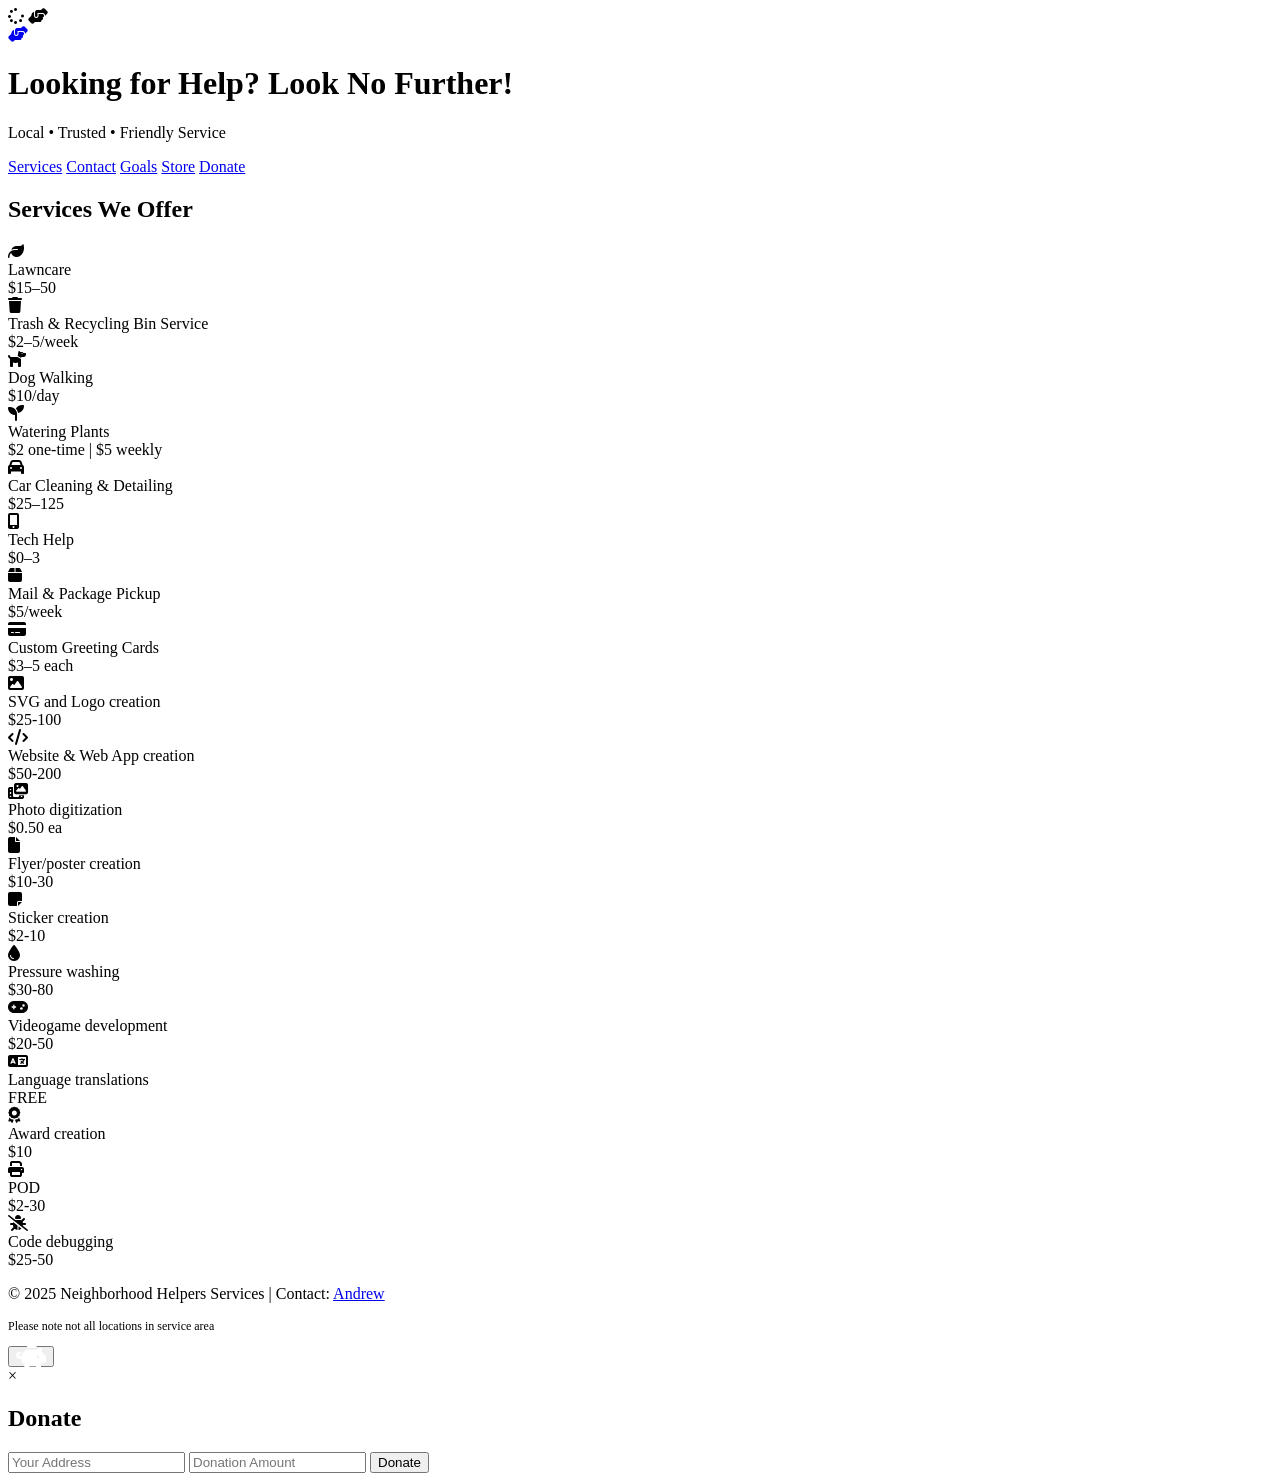
==== commit 15702318: "Remove CSS styles from index.html Removed extensive CSS styles from the index.html file." ====
--- a/index.html
+++ b/index.html
@@ -11,96 +11,6 @@
   <link rel="stylesheet"
     href="https://cdnjs.cloudflare.com/ajax/libs/font-awesome/6.5.0/css/all.min.css"
     crossorigin="anonymous" referrerpolicy="no-referrer" />
-<style>
-html, body { height: 100%; }
-body { margin: 0; font-family: Arial, sans-serif; background-color: #f7f7f7; display: flex; flex-direction: column; }
-header, footer { background-color: #222; color: white; text-align: center; padding: 1.2em; position: relative; }
-.logo-link { position: absolute; top: 30px; left: 30px; z-index: 1000; text-decoration: none; transition: transform 0.4s ease, opacity 0.4s ease; animation: tilt-shaking 5s infinite; }
-@keyframes tilt-shaking { 0% { transform: rotate(5deg); } 50% { transform: rotate(-5deg); } 100% { transform: rotate(5deg); } }
-.logo-link.hide { transform: translateY(-100px); opacity: 0; pointer-events: none; }
-.logo-icon { font-size: 5em; color: white; transition: transform 0.2s ease, font-size 0.3s ease; }
-.logo-icon:hover { transform: scale(1.2) rotate(-5deg); }
-nav { background: #333; display: flex; justify-content: center; gap: 2em; padding: 1em; flex-wrap: wrap; }
-nav a { color: white; text-decoration: none; font-weight: bold; }
-nav a:hover { text-decoration: underline; }
-main { flex: 1; padding: 2em; }
-h2 { margin-top: 2em; color: #222; }
-.grid { display: grid; grid-template-columns: repeat(auto-fit, minmax(300px, 1fr)); gap: 20px; }
-@media (max-width: 700px) { .grid { grid-template-columns: repeat(2, 1fr); } }
-.card { background: white; padding: 1.2em; border-radius: 10px; box-shadow: 0 4px 10px rgba(0, 0, 0, 0.1); transition: transform 0.2s ease; cursor: pointer; display: flex; gap: 0.8em; align-items: flex-start; flex-direction: column; }
-.card:hover { transform: translateY(-5px); }
-.card .icon { font-size: 1.8em; color: #444; }
-.card-title { font-weight: bold; font-size: 1.1em; margin-bottom: 0.3em; }
-.card-short { color: #555; }
-.service-page, .contact-page, .goal-page { display: none; background: white; padding: 2em; border-radius: 10px; box-shadow: 0 4px 10px rgba(0, 0, 0, 0.1); margin-top: 2em; }
-.contact-form input, .contact-form textarea { width: 100%; padding: 12px; margin: 10px 0; border-radius: 5px; border: 1px solid #ccc; font-size: 1em; }
-.contact-form button { background: #222; color: white; border: none; padding: 12px 20px; border-radius: 5px; font-size: 1em; cursor: pointer; }
-.contact-form button:hover { background: #444; }
-.form-status { text-align: center; margin-top: 1em; font-weight: bold; }
-footer p a { color: #ccc; }
-.btn-back { display: inline-block; margin-top: 1em; background: #eee; padding: 10px 16px; border-radius: 6px; text-decoration: none; color: #333; font-weight: bold; transition: background 0.2s ease; }
-.btn-back:hover { background: #ddd; }
-.btn-book { margin-top: 1em; background: #007BFF; color: white; padding: 10px 16px; border: none; border-radius: 6px; cursor: pointer; font-weight: bold; }
-.btn-book:hover { background: #0056b3; }
-#loader { position: fixed; top: 0; left: 0; width: 100%; height: 100%; background: #222; display: flex; justify-content: center; align-items: center; z-index: 2000; opacity: 1; transition: opacity 0.5s ease; }
-.loader-icon, .loader-logo { position: absolute; font-size: 7em; color: white; }
-@keyframes fade-and-scale-out { 0% { opacity: 1; transform: scale(1) rotate(0deg); } 100% { opacity: 0; transform: scale(0.3) rotate(360deg); } }
-@keyframes fly-to-logo { 0% { top: 50%; left: 50%; transform: translate(-50%, -50%) scale(0.8) opacity: 0; transform: rotate(0deg); } 50% { opacity: 1; } 100% { top: 30px; left: 30px; transform: scale(1); opacity: 1; transform: rotate(1080deg); } }
-.loader-logo { position: fixed; font-size: 5em; color: white; opacity: 0; z-index: 3000; transform: translate(0, 0); }
-.loader-logo.spin-custom { animation: spin 1s linear infinite; }
-.loader-logo.animate-in { animation: fly-to-logo 1.5s ease-out forwards; will-change: transform, top, left; }
-.loader-icon.spin-out { animation: fade-and-scale-out 0.8s ease forwards; }
-.spin-custom { animation: spin 1s linear infinite; }
-@keyframes spin { 0% { transform: rotate(0deg); } 100% { transform: rotate(360deg); } }
-@media (max-width: 700px) { nav { flex-direction: column; gap: 1em; } }
-#storeGrid { display: grid; grid-template-columns: repeat(auto-fill, minmax(200px, 1fr)); gap: 20px; padding: 20px; }
-@media (max-width: 700px) { #storeGrid { grid-template-columns: repeat(3, 1fr); } }
-.storecard { background: #fff; border: 1px solid #ddd; border-radius: 8px; padding: 15px; text-align: center; box-shadow: 0 2px 6px rgba(0, 0, 0, 0.1); display: flex; flex-direction: column; justify-content: space-between; }
-.storecard img { max-width: 100%; height: auto; border-radius: 4px; }
-.storecard .card-bottom { margin-top: auto; padding-top: 10px; padding-bottom: 1em; }
-.storecard h1 { font-size: 1.2em; margin: 10px 0 5px 0; }
-.storecard .price { font-weight: bold; color: #28a745; margin-bottom: 10px; }
-.storecard button { padding: 8px 16px; background-color: #007bff; color: white; border: none; border-radius: 4px; cursor: pointer; }
-.storecard button:hover { background-color: #0056b3; }
-.auto-fill-form { display: none; position: fixed; top: 0; left: 0; width: 100%; height: 100%; background: rgba(0, 0, 0, 0.6); justify-content: center; align-items: center; z-index: 1000; }
-.auto-fill-form.show { display: flex; }
-.auto-fill-content { background: white; padding: 20px; border-radius: 8px; box-shadow: 0 4px 6px rgba(0, 0, 0, 0.1); text-align: center; width: 300px; }
-.auto-fill-content h3 { margin-bottom: 10px; }
-.auto-fill-content p { margin: 10px 0; }
-.auto-fill-form input, .auto-fill-form button { width: 100%; padding: 12px; margin: 8px 0; border: 1px solid #ccc; border-radius: 5px; font-size: 1em; }
-.auto-fill-form button:hover { background-color: #218838; }
-.auto-fill-form .close-btn { background-color: #dc3545; color: white; cursor: pointer; font-weight: bold; }
-.auto-fill-form .close-btn:hover { background-color: #c82333; }
-#couponAlert { display: none; background-color: #fffbcc; color: #333; text-align: center; padding: 1em; font-weight: bold; font-size: 1.1em; border-bottom: 2px solid #ccc; }
-@media (max-width: 700px) { header h1 { font-size: 1.2em; } header p { font-size: 0.9em; } .logo-icon { font-size: 2.5em; } .logo-link { top: 15px; left: 15px; } }
-@media (max-width: 800px) { .logo, .logo-icon, .logo-link, .loader-logo { display: none !important; } }
-@media (max-width: 700px) { header h1 { font-size: 1.4em; } header p { font-size: 1em; } h2 { font-size: 1.3em; } .card-title { font-size: 1em; } .storecard h1 { font-size: 1em; } nav a { font-size: 1em; padding: 0.5em 0; } .card, .storecard { padding: 0.8em; } .card .icon { font-size: 1.5em; } .logo-icon { font-size: 2.5em; } .logo-link { top: 10px; left: 10px; } .contact-form input, .contact-form textarea, .contact-form button, .donate-form input, .donate-form button { font-size: 0.95em; padding: 10px; } #storeGrid { grid-template-columns: repeat(auto-fill, minmax(150px, 1fr)); } .modal-content { width: 90%; margin: 25% auto; } .btn-book, .btn-back { width: 100%; text-align: center; } }
-@media (max-width: 700px) { nav { flex-direction: row; flex-wrap: wrap; justify-content: center; gap: 1em; } nav a { font-size: 1em; padding: 0.6em 1em; flex-shrink: 0; } .modal-open { position: fixed; bottom: 15px; right: 15px; font-size: 2em; padding: 10px; z-index: 999; background: none; } .modal-content { width: 90% !important; margin: 25% auto; padding: 1em; } }
-@media (max-width: 700px) { nav { padding: 1px; } }
-@media (max-width: 700px) { header, footer { min-height: unset; } }
-@media (max-width: 700px) { header, footer { padding: 0.75em 1em; } header h1 { font-size: 1.1em; margin: 0.2em 0; } header p { font-size: 0.85em; margin: 0.2em 0; } footer p { font-size: 0.75em; margin: 0.3em 0; } footer p a { font-size: 0.8em; } footer { line-height: 1.3em; } }
-@media (max-width: 700px) { .modal-open { display: none; } .modal-open i { font-size: clamp(1.5rem, 6vw, 2rem); } }
-body .modal-open { font-size: clamp(1.2rem, 5vw, 1.6rem) !important; }
-@media (max-width: 700px) { .loader-logo { font-size: 2.5em; } }
-#store-disabled-overlay { display: none; }
-@media screen { #store-disabled-overlay.active { display: flex !important; position: fixed; top: 0; left: 0; width: 100vw; height: 100vh; background: rgba(0, 0, 0, 0.5); backdrop-filter: blur(5px); z-index: 99999; align-items: center; justify-content: center; } }
-.disabled-modal-card { background: #f7f7f7; padding: 2.5rem 2rem; border-radius: 12px; box-shadow: 0 10px 25px rgba(0,0,0,0.25); text-align: center; max-width: 400px; width: 90%; font-family: system-ui, -apple-system, sans-serif; }
-.disabled-modal-card h2 { margin-top: 0; color: #222; font-size: 1.5rem; }
-.disabled-modal-card p { color: #333; margin-bottom: 1.5rem; line-height: 1.4; }
-.disabled-modal-btn { background: #007bff; color: white; border: none; padding: 0.75rem 1.5rem; font-size: 1rem; font-weight: 500; border-radius: 6px; cursor: pointer; transition: background 0.2s ease; }
-.disabled-modal-btn:hover { background: #0056b3; }
-.modal { display: none; position: fixed; z-index: 1; left: 0; top: 0; width: 100%; height: 100%; overflow: auto; background-color: rgba(0, 0, 0, 0.4); }
-.modal-content { background-color: #fefefe; margin: 15% auto; padding: 20px; border: 1px solid #888; width: 35%; }
-.modal-close { color: #aaa; float: right; font-size: 28px; font-weight: bold; }
-.modal-close:hover, .modal-close:focus { color: black; text-decoration: none; cursor: pointer; }
-.modal-open { background: #222; position: absolute; bottom: 35px; right: 20px; border: none; font-size: 2em; animation: pulse 1.5s infinite; }
-@keyframes bounce { 0%, 20%, 50%, 80%, 100% { transform: translateY(0); } 40% { transform: translateY(-20px); } 60% { transform: translateY(-7.5px); } }
-.modal-open :hover { animation: bounce 0.75s; }
-@keyframes pulse { 0% { transform: scale(1); } 50% { transform: scale(1.1); } 100% { transform: scale(1); } }
-.donate-form input, .donate-form number { width: 95%; padding: 12px; margin: 10px 0; border-radius: 5px; border: 1px solid #ccc; font-size: 1em; }
-.donate-form button { background: #222; color: white; border: none; padding: 12px 20px; border-radius: 5px; font-size: 1em; cursor: pointer; }
-.donate-form button:hover { background: #444; }
-</style>
 </head>
 <body>
 <!-- Loader -->
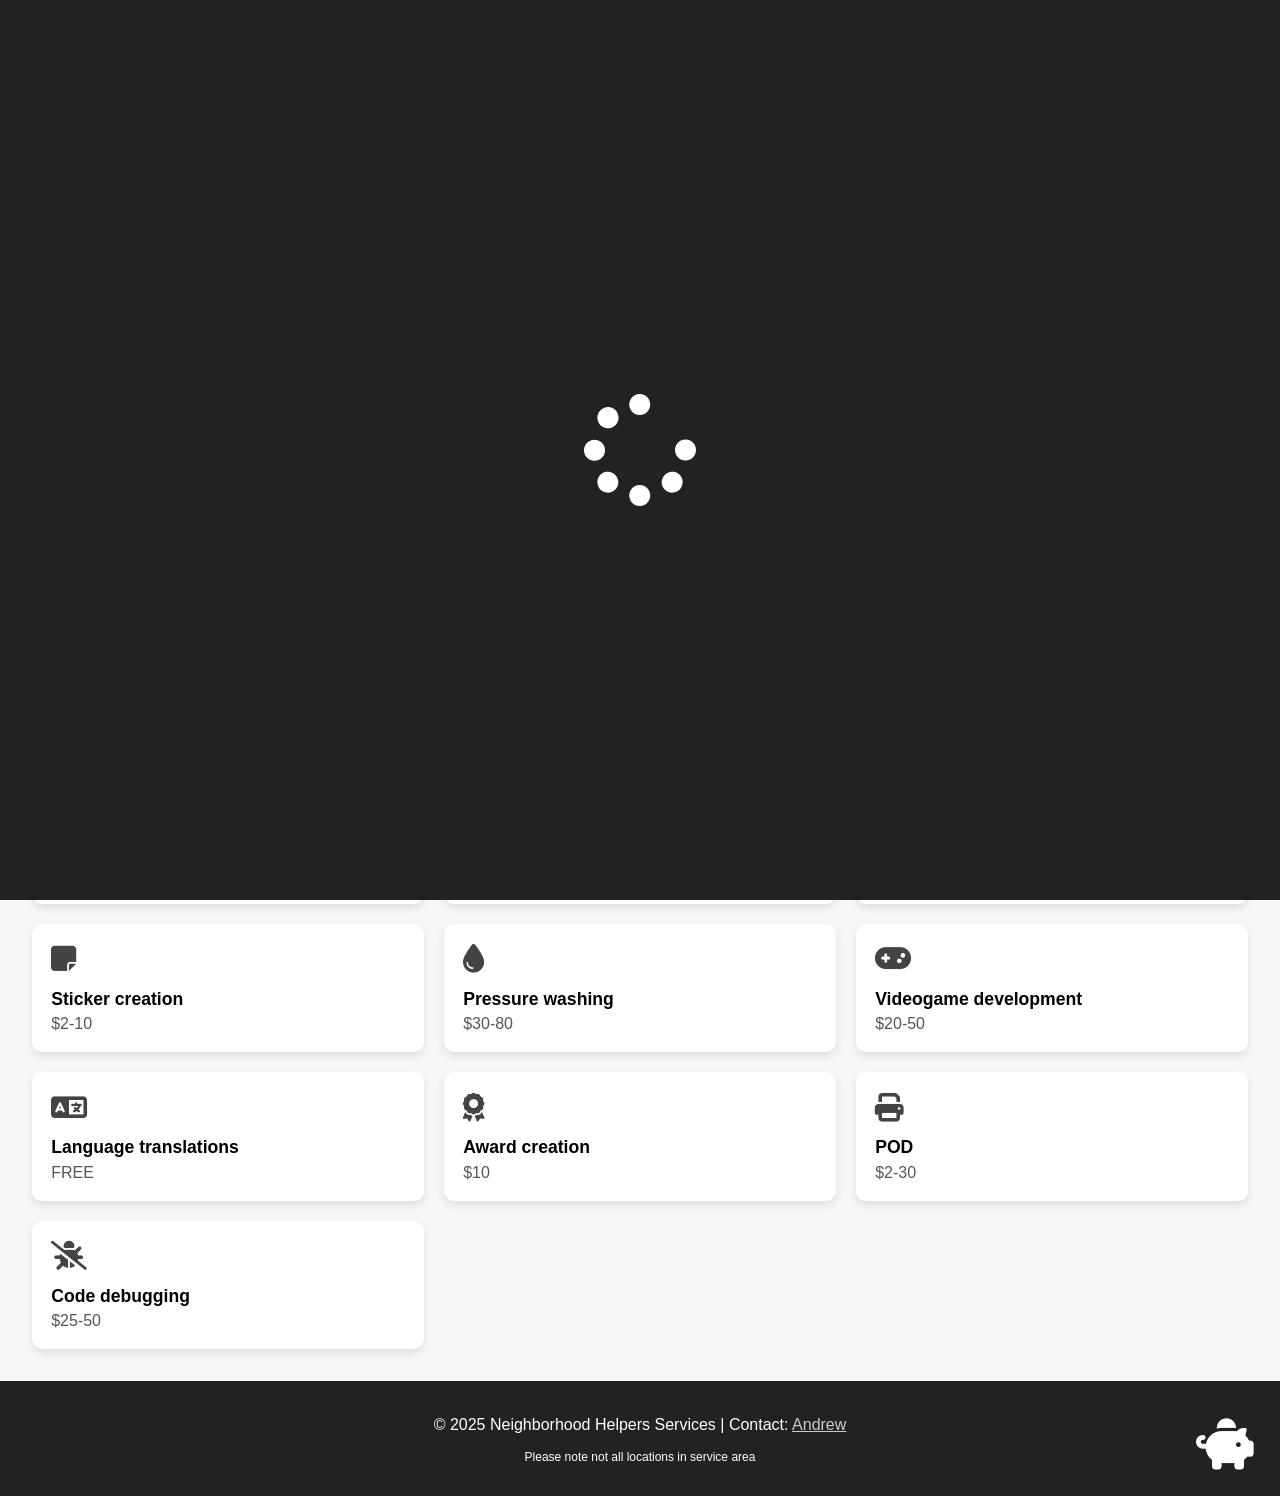
==== commit 86f25ec9: "Add stylesheet link to index.html Added a link to the external stylesheet 'style.css'." ====
--- a/index.html
+++ b/index.html
@@ -4,13 +4,12 @@
   <meta charset="UTF-8" />
   <meta name="viewport" content="width=device-width, initial-scale=1.0" />
   <title>Neighborhood Helpers</title>
-  
   <link rel="icon" type="image/png" href="favicon-32x32.png" media="(prefers-color-scheme: light)">
   <link rel="icon" type="image/png" href="favicon-32x32_dark.png" media="(prefers-color-scheme: dark)">
-  
   <link rel="stylesheet"
     href="https://cdnjs.cloudflare.com/ajax/libs/font-awesome/6.5.0/css/all.min.css"
     crossorigin="anonymous" referrerpolicy="no-referrer" />
+  <link rel="stylesheet" href="style.css" />
 </head>
 <body>
 <!-- Loader -->
--- a/style.css
+++ b/style.css
@@ -0,0 +1,88 @@
+html, body { height: 100%; }
+body { margin: 0; font-family: Arial, sans-serif; background-color: #f7f7f7; display: flex; flex-direction: column; }
+header, footer { background-color: #222; color: white; text-align: center; padding: 1.2em; position: relative; }
+.logo-link { position: absolute; top: 30px; left: 30px; z-index: 1000; text-decoration: none; transition: transform 0.4s ease, opacity 0.4s ease; animation: tilt-shaking 5s infinite; }
+@keyframes tilt-shaking { 0% { transform: rotate(5deg); } 50% { transform: rotate(-5deg); } 100% { transform: rotate(5deg); } }
+.logo-link.hide { transform: translateY(-100px); opacity: 0; pointer-events: none; }
+.logo-icon { font-size: 5em; color: white; transition: transform 0.2s ease, font-size 0.3s ease; }
+.logo-icon:hover { transform: scale(1.2) rotate(-5deg); }
+nav { background: #333; display: flex; justify-content: center; gap: 2em; padding: 1em; flex-wrap: wrap; }
+nav a { color: white; text-decoration: none; font-weight: bold; }
+nav a:hover { text-decoration: underline; }
+main { flex: 1; padding: 2em; }
+h2 { margin-top: 2em; color: #222; }
+.grid { display: grid; grid-template-columns: repeat(auto-fit, minmax(300px, 1fr)); gap: 20px; }
+@media (max-width: 700px) { .grid { grid-template-columns: repeat(2, 1fr); } }
+.card { background: white; padding: 1.2em; border-radius: 10px; box-shadow: 0 4px 10px rgba(0, 0, 0, 0.1); transition: transform 0.2s ease; cursor: pointer; display: flex; gap: 0.8em; align-items: flex-start; flex-direction: column; }
+.card:hover { transform: translateY(-5px); }
+.card .icon { font-size: 1.8em; color: #444; }
+.card-title { font-weight: bold; font-size: 1.1em; margin-bottom: 0.3em; }
+.card-short { color: #555; }
+.service-page, .contact-page, .goal-page { display: none; background: white; padding: 2em; border-radius: 10px; box-shadow: 0 4px 10px rgba(0, 0, 0, 0.1); margin-top: 2em; }
+.contact-form input, .contact-form textarea { width: 100%; padding: 12px; margin: 10px 0; border-radius: 5px; border: 1px solid #ccc; font-size: 1em; }
+.contact-form button { background: #222; color: white; border: none; padding: 12px 20px; border-radius: 5px; font-size: 1em; cursor: pointer; }
+.contact-form button:hover { background: #444; }
+.form-status { text-align: center; margin-top: 1em; font-weight: bold; }
+footer p a { color: #ccc; }
+.btn-back { display: inline-block; margin-top: 1em; background: #eee; padding: 10px 16px; border-radius: 6px; text-decoration: none; color: #333; font-weight: bold; transition: background 0.2s ease; }
+.btn-back:hover { background: #ddd; }
+.btn-book { margin-top: 1em; background: #007BFF; color: white; padding: 10px 16px; border: none; border-radius: 6px; cursor: pointer; font-weight: bold; }
+.btn-book:hover { background: #0056b3; }
+#loader { position: fixed; top: 0; left: 0; width: 100%; height: 100%; background: #222; display: flex; justify-content: center; align-items: center; z-index: 2000; opacity: 1; transition: opacity 0.5s ease; }
+.loader-icon, .loader-logo { position: absolute; font-size: 7em; color: white; }
+@keyframes fade-and-scale-out { 0% { opacity: 1; transform: scale(1) rotate(0deg); } 100% { opacity: 0; transform: scale(0.3) rotate(360deg); } }
+@keyframes fly-to-logo { 0% { top: 50%; left: 50%; transform: translate(-50%, -50%) scale(0.8) opacity: 0; transform: rotate(0deg); } 50% { opacity: 1; } 100% { top: 30px; left: 30px; transform: scale(1); opacity: 1; transform: rotate(1080deg); } }
+.loader-logo { position: fixed; font-size: 5em; color: white; opacity: 0; z-index: 3000; transform: translate(0, 0); }
+.loader-logo.spin-custom { animation: spin 1s linear infinite; }
+.loader-logo.animate-in { animation: fly-to-logo 1.5s ease-out forwards; will-change: transform, top, left; }
+.loader-icon.spin-out { animation: fade-and-scale-out 0.8s ease forwards; }
+.spin-custom { animation: spin 1s linear infinite; }
+@keyframes spin { 0% { transform: rotate(0deg); } 100% { transform: rotate(360deg); } }
+@media (max-width: 700px) { nav { flex-direction: column; gap: 1em; } }
+#storeGrid { display: grid; grid-template-columns: repeat(auto-fill, minmax(200px, 1fr)); gap: 20px; padding: 20px; }
+@media (max-width: 700px) { #storeGrid { grid-template-columns: repeat(3, 1fr); } }
+.storecard { background: #fff; border: 1px solid #ddd; border-radius: 8px; padding: 15px; text-align: center; box-shadow: 0 2px 6px rgba(0, 0, 0, 0.1); display: flex; flex-direction: column; justify-content: space-between; }
+.storecard img { max-width: 100%; height: auto; border-radius: 4px; }
+.storecard .card-bottom { margin-top: auto; padding-top: 10px; padding-bottom: 1em; }
+.storecard h1 { font-size: 1.2em; margin: 10px 0 5px 0; }
+.storecard .price { font-weight: bold; color: #28a745; margin-bottom: 10px; }
+.storecard button { padding: 8px 16px; background-color: #007bff; color: white; border: none; border-radius: 4px; cursor: pointer; }
+.storecard button:hover { background-color: #0056b3; }
+.auto-fill-form { display: none; position: fixed; top: 0; left: 0; width: 100%; height: 100%; background: rgba(0, 0, 0, 0.6); justify-content: center; align-items: center; z-index: 1000; }
+.auto-fill-form.show { display: flex; }
+.auto-fill-content { background: white; padding: 20px; border-radius: 8px; box-shadow: 0 4px 6px rgba(0, 0, 0, 0.1); text-align: center; width: 300px; }
+.auto-fill-content h3 { margin-bottom: 10px; }
+.auto-fill-content p { margin: 10px 0; }
+.auto-fill-form input, .auto-fill-form button { width: 100%; padding: 12px; margin: 8px 0; border: 1px solid #ccc; border-radius: 5px; font-size: 1em; }
+.auto-fill-form button:hover { background-color: #218838; }
+.auto-fill-form .close-btn { background-color: #dc3545; color: white; cursor: pointer; font-weight: bold; }
+.auto-fill-form .close-btn:hover { background-color: #c82333; }
+#couponAlert { display: none; background-color: #fffbcc; color: #333; text-align: center; padding: 1em; font-weight: bold; font-size: 1.1em; border-bottom: 2px solid #ccc; }
+@media (max-width: 700px) { header h1 { font-size: 1.2em; } header p { font-size: 0.9em; } .logo-icon { font-size: 2.5em; } .logo-link { top: 15px; left: 15px; } }
+@media (max-width: 800px) { .logo, .logo-icon, .logo-link, .loader-logo { display: none !important; } }
+@media (max-width: 700px) { header h1 { font-size: 1.4em; } header p { font-size: 1em; } h2 { font-size: 1.3em; } .card-title { font-size: 1em; } .storecard h1 { font-size: 1em; } nav a { font-size: 1em; padding: 0.5em 0; } .card, .storecard { padding: 0.8em; } .card .icon { font-size: 1.5em; } .logo-icon { font-size: 2.5em; } .logo-link { top: 10px; left: 10px; } .contact-form input, .contact-form textarea, .contact-form button, .donate-form input, .donate-form button { font-size: 0.95em; padding: 10px; } #storeGrid { grid-template-columns: repeat(auto-fill, minmax(150px, 1fr)); } .modal-content { width: 90%; margin: 25% auto; } .btn-book, .btn-back { width: 100%; text-align: center; } }
+@media (max-width: 700px) { nav { flex-direction: row; flex-wrap: wrap; justify-content: center; gap: 1em; } nav a { font-size: 1em; padding: 0.6em 1em; flex-shrink: 0; } .modal-open { position: fixed; bottom: 15px; right: 15px; font-size: 2em; padding: 10px; z-index: 999; background: none; } .modal-content { width: 90% !important; margin: 25% auto; padding: 1em; } }
+@media (max-width: 700px) { nav { padding: 1px; } }
+@media (max-width: 700px) { header, footer { min-height: unset; } }
+@media (max-width: 700px) { header, footer { padding: 0.75em 1em; } header h1 { font-size: 1.1em; margin: 0.2em 0; } header p { font-size: 0.85em; margin: 0.2em 0; } footer p { font-size: 0.75em; margin: 0.3em 0; } footer p a { font-size: 0.8em; } footer { line-height: 1.3em; } }
+@media (max-width: 700px) { .modal-open { display: none; } .modal-open i { font-size: clamp(1.5rem, 6vw, 2rem); } }
+body .modal-open { font-size: clamp(1.2rem, 5vw, 1.6rem) !important; }
+@media (max-width: 700px) { .loader-logo { font-size: 2.5em; } }
+#store-disabled-overlay { display: none; }
+@media screen { #store-disabled-overlay.active { display: flex !important; position: fixed; top: 0; left: 0; width: 100vw; height: 100vh; background: rgba(0, 0, 0, 0.5); backdrop-filter: blur(5px); z-index: 99999; align-items: center; justify-content: center; } }
+.disabled-modal-card { background: #f7f7f7; padding: 2.5rem 2rem; border-radius: 12px; box-shadow: 0 10px 25px rgba(0,0,0,0.25); text-align: center; max-width: 400px; width: 90%; font-family: system-ui, -apple-system, sans-serif; }
+.disabled-modal-card h2 { margin-top: 0; color: #222; font-size: 1.5rem; }
+.disabled-modal-card p { color: #333; margin-bottom: 1.5rem; line-height: 1.4; }
+.disabled-modal-btn { background: #007bff; color: white; border: none; padding: 0.75rem 1.5rem; font-size: 1rem; font-weight: 500; border-radius: 6px; cursor: pointer; transition: background 0.2s ease; }
+.disabled-modal-btn:hover { background: #0056b3; }
+.modal { display: none; position: fixed; z-index: 1; left: 0; top: 0; width: 100%; height: 100%; overflow: auto; background-color: rgba(0, 0, 0, 0.4); }
+.modal-content { background-color: #fefefe; margin: 15% auto; padding: 20px; border: 1px solid #888; width: 35%; }
+.modal-close { color: #aaa; float: right; font-size: 28px; font-weight: bold; }
+.modal-close:hover, .modal-close:focus { color: black; text-decoration: none; cursor: pointer; }
+.modal-open { background: #222; position: absolute; bottom: 35px; right: 20px; border: none; font-size: 2em; animation: pulse 1.5s infinite; }
+@keyframes bounce { 0%, 20%, 50%, 80%, 100% { transform: translateY(0); } 40% { transform: translateY(-20px); } 60% { transform: translateY(-7.5px); } }
+.modal-open :hover { animation: bounce 0.75s; }
+@keyframes pulse { 0% { transform: scale(1); } 50% { transform: scale(1.1); } 100% { transform: scale(1); } }
+.donate-form input, .donate-form number { width: 95%; padding: 12px; margin: 10px 0; border-radius: 5px; border: 1px solid #ccc; font-size: 1em; }
+.donate-form button { background: #222; color: white; border: none; padding: 12px 20px; border-radius: 5px; font-size: 1em; cursor: pointer; }
+.donate-form button:hover { background: #444; }
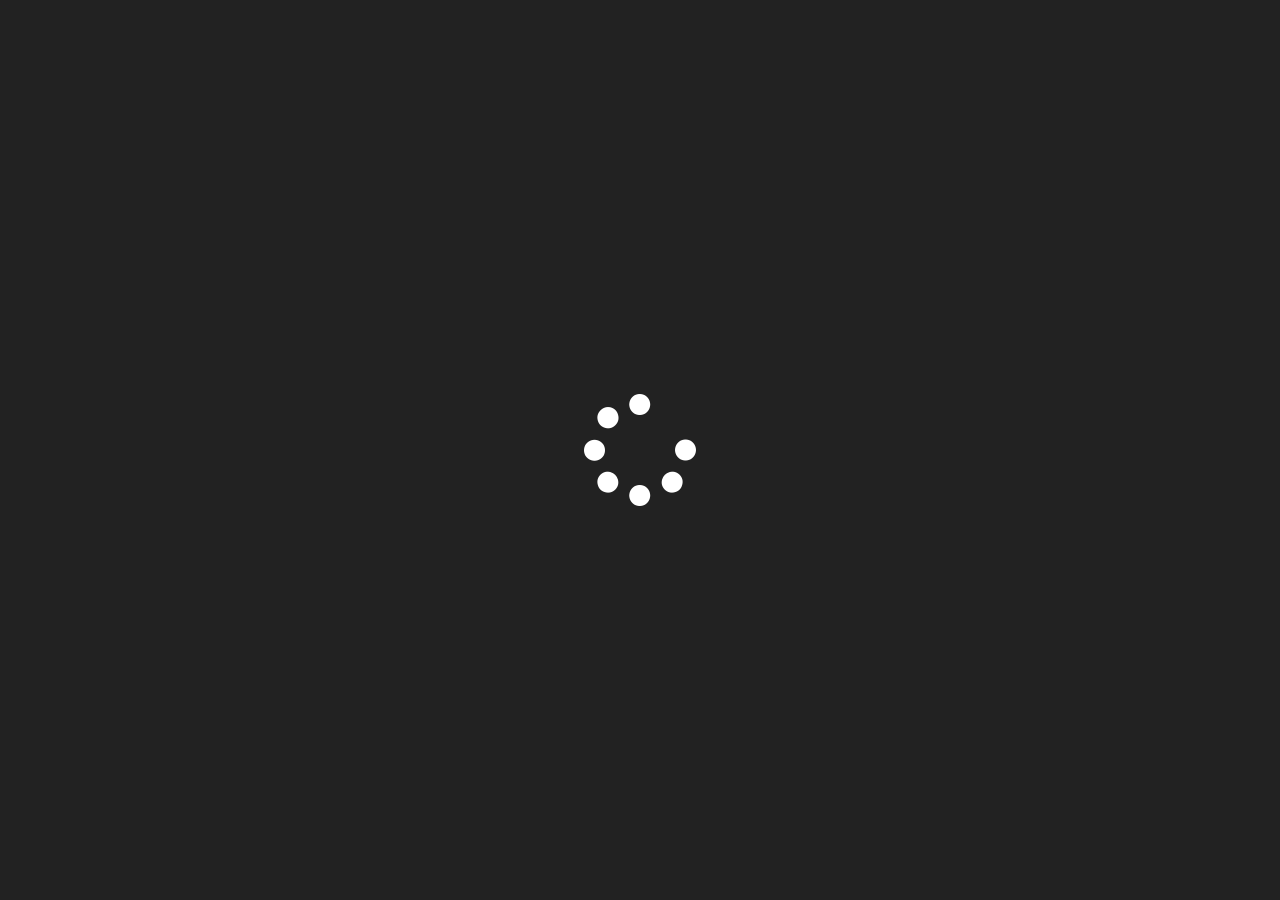
==== commit f016a3db: "Remove store and coupon handling JavaScript Removed JavaScript functions related to store functional" ====
--- a/index.html
+++ b/index.html
@@ -96,249 +96,6 @@
       </div>
     </div>
   </footer>
-  
-<!-- JavaScript -->
-<script>
-function checkStoreHash() {
-  const overlay = document.getElementById('store-disabled-overlay');
-  if (window.location.hash === '#store') { overlay.classList.add('active'); document.body.style.pointerEvents = 'none'; overlay.style.pointerEvents = 'auto'; }
-  else { overlay.classList.remove('active'); document.body.style.pointerEvents = 'auto'; }
-}
-
-function handleStoreBackBtn() {
-  if (document.referrer || window.history.length > 1) { window.history.back(); }
-  else { window.location.hash = '#home'; }
-  setTimeout(() => { if (window.location.hash === '#store') window.location.hash = '#home'; }, 100);
-}
-
-window.addEventListener('hashchange', checkStoreHash);
-window.addEventListener('DOMContentLoaded', checkStoreHash);
-checkStoreHash();
-window.addEventListener('DOMContentLoaded', () => {
-  const loader = document.getElementById('loader');
-  const spinner = loader.querySelector('.loader-icon');
-  const logo = loader.querySelector('.loader-logo');
-  setTimeout(() => {
-    spinner.classList.add('spin-out');
-    logo.classList.remove('hidden');
-    logo.classList.add('animate-in');
-    logo.addEventListener('animationend', () => { logo.classList.add('spin-custom'); }, { once: true });
-    setTimeout(() => { loader.style.opacity = 0; setTimeout(() => loader.remove(), 1000); }, 2500);
-  }, 2500);
-});
-
-const services = [
-  { title: "Lawncare", short: "$15–50", details: "Includes mowing, weeding, raking. Price depends on complexity.", icon: "fa-leaf" },
-  { title: "Trash & Recycling Bin Service", short: "$2–5/week", details: "We'll take your bins to/from the curb weekly or on demand.", icon: "fa-trash" },
-  { title: "Dog Walking", short: "$10/day", details: "Let us walk your pup and make sure they get some exercise!", icon: "fa-dog" },
-  { title: "Watering Plants", short: "$2 one-time | $5 weekly", details: "Going on vacation? We'll water your plants while you're away.", icon: "fa-seedling" },
-  { title: "Car Cleaning & Detailing", short: "$25–125", details: "Exterior wash is $25. Full detail ranges $50–125.", icon: "fa-car" },
-  { title: "Tech Help", short: "$0–3", details: "We can help with tech issues like remotes or phones.", icon: "fa-mobile-screen-button" },
-  { title: "Mail & Package Pickup", short: "$5/week", details: "Secure collection of mail/packages.", icon: "fa-box" },
-  { title: "Custom Greeting Cards", short: "$3–5 each", details: "Hand-made cards for birthdays, holidays, and more.", icon: "fa-credit-card" },
-  { title: "SVG and Logo creation", short: "$25-100", details: "Custom SVG's or Logos for you or your company.", icon: "fa-image" },
-  { title: "Website & Web App creation", short: "$50-200", details: "Custom Website/App creation.", icon: "fa-code" },
-  { title: "Photo digitization", short: "$0.50 ea", details: "Digitize your physical or film photos.", icon: "fa-solid fa-photo-film" },
-  { title: "Flyer/poster creation", short: "$10-30", details: "Custom flyer/poster creation.", icon: "fa-solid fa-file" },
-  { title: "Sticker creation", short: "$2-10", details: "Custom sticker creation.", icon: "fa-solid fa-note-sticky" },
-  { title: "Pressure washing", short: "$30-80", details: "Pressure washing for driveways/decks.", icon: "fa-solid fa-droplet" },
-  { title: "Videogame development", short: "$20-50", details: "Basic 2D videogame development.", icon: "fa-solid fa-gamepad" },
-  { title: "Language translations", short: "FREE", details: "Translate documents.", icon: "fa-solid fa-language" },
-  { title: "Award creation", short: "$10", details: "Custom awards to celebrate any occasion.", icon: "fa-solid fa-award" },
-  { title: "POD", short: "$2-30", details: "Print on demand service for small batches.", icon: "fa-solid fa-print" },
-  { title: "Code debugging", short: "$25-50", details: "Debug your code.", icon: "fa-solid fa-bug-slash" },
-];
-
-//Coupon on holiday
-function isCouponDay() {
-  const today = new Date();
-  const holidays = [
-    { name: "New Year's Day", match: d => d.getMonth() === 0 && d.getDate() === 1 },
-    { name: "MLK Jr. Day", match: d => d.getMonth() === 0 && d.getDate() >= 15 && d.getDate() <= 21 },
-    { name: "Washington's Birthday", match: d => d.getMonth() === 1 && d.getDate() >= 15 && d.getDate() <= 21 },
-    { name: "Memorial Day", match: d => d.getMonth() === 4 && d.getDate() >= 25 && d.getDate() <= 31 },
-    { name: "Juneteenth", match: d => d.getMonth() === 5 && d.getDate() === 19 },
-    { name: "Independence Day", match: d => d.getMonth() === 6 && d.getDate() === 4 },
-    { name: "Labor Day", match: d => d.getMonth() === 8 && d.getDate() >= 1 && d.getDate() <= 7 },
-    { name: "Columbus Day", match: d => d.getMonth() === 9 && d.getDate() >= 8 && d.getDate() <= 14 },
-    { name: "Veterans Day", match: d => d.getMonth() === 10 && d.getDate() === 11 },
-    { name: "Thanksgiving", match: d => d.getMonth() === 10 && d.getDate() >= 22 && d.getDate() <= 28 },
-    { name: "Christmas Day", match: d => d.getMonth() === 11 && d.getDate() === 25 },
-  ];
-  return holidays.find(h => h.match(today));
-}
-
-function getDiscountedText(text) {
-  const holiday = isCouponDay();
-  if (!holiday) return text;
-  const match = text.match(/\$(\d+(\.\d+)?)/);
-  if (!match) return text;
-  const original = parseFloat(match[1]);
-  if (original <= 10) return text;
-  const discounted = (original - 5).toFixed(2);
-  return `${text} <br><span style="color:green;font-weight:bold;">Today: $${discounted} with $5 off!</span>`;
-}
-
-function showCouponIfApplicable() {
-  const holiday = isCouponDay();
-  if (holiday && location.hash === '#home') {
-    const alert = document.getElementById('couponAlert');
-    alert.textContent = `🎉 Happy ${holiday.name}! Enjoy $5 off all services over $10 today only!`;
-    alert.style.display = 'block';
-  } else {
-    document.getElementById('couponAlert').style.display = 'none';
-  }
-}
-
-//Hash routing
-function showPage(hash) {
-  document.querySelectorAll('main > section').forEach(sec => sec.style.display = 'none');
-  if (hash.startsWith('#service/')) {
-    const title = decodeURIComponent(hash.split('/')[1]);
-    const service = services.find(s => s.title === title);
-    const section = document.getElementById('servicePage');
-    section.innerHTML = service ? `
-    <h2><i class="fas ${service.icon}"></i> ${service.title}</h2>
-    <p><strong>Price:</strong> ${getDiscountedText(service.short)}</p>
-    <p>${service.details}</p>
-    <a href="#home" class="btn-back">← Return to Services</a>
-    ` : `<p>Service not found.</p>`;
-    section.style.display = 'block';
-  } else {
-    const id = hash.replace('#', '') || 'home';
-    const section = document.getElementById(id);
-    if (section) { section.style.display = 'block'; showCouponIfApplicable(); }
-  }
-}
-
-function initServices() {
-  const grid = document.getElementById('serviceGrid');
-  services.forEach(service => {
-    const card = document.createElement('div');
-    card.className = 'card';
-    card.innerHTML = `
-    <div class="icon"><i class="fas ${service.icon}"></i></div>
-    <div>
-    <div class="card-title">${service.title}</div>
-    <div class="card-short">${getDiscountedText(service.short)}</div>
-    </div>
-    `;
-    if (service.title.toLowerCase() === "lawncare") { card.onclick = () => window.location.href = "https://andrew-gardner22.github.io/rrlawncare/"; }
-    else { card.onclick = () => location.hash = `#service/${encodeURIComponent(service.title)}`; }
-    grid.appendChild(card);
-  });
-}
-
-function showPage(hash) {
-  document.querySelectorAll('main > section').forEach(sec => sec.style.display = 'none');
-  if (hash.startsWith('#service/')) {
-    const title = decodeURIComponent(hash.split('/')[1]);
-    const service = services.find(s => s.title === title);
-    const section = document.getElementById('servicePage');
-    section.innerHTML = service ? `
-    <h2><i class="fas ${service.icon}"></i> ${service.title}</h2>
-    <p><strong>Price:</strong> ${service.short}</p>
-    <p>${service.details}</p>
-    <p style=font-size:75%>Prices subject to change.</p>
-    <button class="btn-book" onclick="bookService('${service.title}')">Book Service</button><br>
-    <a href="#home" class="btn-back">← Return to Services</a>
-    ` : `<p>Service not found.</p>`;
-    section.style.display = 'block';
-  } else {
-    const id = hash.replace('#', '') || 'home';
-    const section = document.getElementById(id);
-    if (section) section.style.display = 'block';
-  }
-}
-
-function initRouter() {
-  window.addEventListener('hashchange', () => showPage(location.hash));
-  showPage(location.hash);
-}
-
-const storeItems = [
-  { name: "Nerf Elite 2.0 cs-10 blaster", price: "$35", image: "https://m.media-amazon.com/images/I/51D6jTaSWNL._AC_UF894,1000_QL80_.jpg" },
-  { name: "2x Nerf Elite Disruptor", price: "$25", image: "https://i.mmo.cm/is/image/mmoimg/bp-product-max/nerf-elite-disruptor-2x-pack--142713-1.jpg" },
-  { name: "Bluetooth Wireless speaker", price: "$25", image: "https://m.media-amazon.com/images/I/718BUKFjwpL._AC_UF894,1000_QL80_.jpg" },
-  { name: "'War Machine' by Andy Remic", price: "$10", image: "https://i5.walmartimages.com/asr/93161983-44c9-4f61-b599-801bd1ef21eb.5a6ffec79dd4c0eb5930c8eef09e420b.jpeg" },
-  { name: "4-in-1 Nerf Metamorph blaster", price: "$30", image: "https://encrypted-tbn0.gstatic.com/images?q=tbn:ANd9GcQww4ck52075ypX3z-5mlVEwp5mH-rHSdOVtQ&s" },
-  { name: "Nerf DragonPower SkyBlaze bow", price: "$35", image: "https://i5.walmartimages.com/asr/9733e14e-173d-4265-b8eb-07337ceffcb7.5e4910d9e3f14d5c7147406e4cd4cb3f.jpeg?odnHeight=768&odnWidth=768&odnBg=FFFFFF" },
-  { name: "'Brillancies' by Yasser Seirawan", price: "$15", image: "https://encrypted-tbn3.gstatic.com/images?q=tbn:ANd9GcSm6gzQ3749q3XehLnXX9OpOG6Xlumk-ZReUkauuQ7iR0DyDoGC" },
-  { name: "Coding projects in scratch", price: "$15", image: "https://m.media-amazon.com/images/I/61GQZ9QQh8L._AC_UF1000,1000_QL80_.jpg" },
-  { name: "Coding games in scratch", price: "$15", image: "https://images.penguinrandomhouse.com/cover/9781465495020" },
-  { name: "Wooden crossbow toy", price: "$20", image: "https://www.kroger.com/product/images/large/front/0084347912553" },
-  { name: "Hovering RC helicopter toy", price: "$10", image: "https://encrypted-tbn3.gstatic.com/shopping?q=tbn:ANd9GcRfMz0_AVZctp9d3gsXiOLDqN1LXTb7FjtdFxxwXJO2ClS_zaymSxwtlfCQbImg7GOkxyjtp0uRgyttPPNG0VA4uXnxtg4mGtdSy5WpejK-dQ0PSBMo6oMzVQ" },
-  { name: "Mongoose Spectra - REQUIRES WORK", price: "$50 OBO", image: "https://c.shld.net/rpx/i/s/i/spin/image/spin_prod_761153212" },
-  { name: "King Arthur and his knights of the round table", price: "$10", image: "https://encrypted-tbn1.gstatic.com/shopping?q=tbn:ANd9GcQXfmuDRvurncu3EsSPMR5zwU7odQ566Ch2QAQt8UTv_qdne47x_Srjietm9gEjQWLSE84EFFKS3NPnA1TW778TzW3N76xy5P6KimcafmLC_d-LKimzCo19" },
-  { name: "Tales of the Greek heroes", price: "$10", image: "https://encrypted-tbn1.gstatic.com/shopping?q=tbn:ANd9GcQWkLliy9j1CG1vPgcbqAn64tpCqFSHLCRu1uSUh-ea8CWrmr7-TOKs3P7xS7iKjxuUooTdqZ2O63s4Ey0CnfBFoOxhmn7FWYmxT5OG6HAiu-sTCYdl3SZ2" },
-  { name: "The adventures of Robin Hood", price: "$10", image: "https://encrypted-tbn3.gstatic.com/shopping?q=tbn:ANd9GcTvm-NM2KDIZIJaK-6CK3j1spq25Kjm3OaRHxdlTqV_eV7Tqel4tCxNyQWf5aKDZkugGX8PlTew9NxP_Rn-n3vajkKxeb9wbdI0pVgBnlq2RdvhbKi9SueNsA" },
-  { name: "SpyX Lazer alarm trap", price: "$20", image: "https://shop.spyscape.com/cdn/shop/products/laser1.png?v=1587097632" },
-];
-
-function initStore() {
-  const grid = document.getElementById('storeGrid');
-  grid.innerHTML = '';
-  storeItems.forEach(item => {
-    const card = document.createElement('div');
-    card.className = 'storecard';
-    card.innerHTML = `
-    <img src="${item.image}" alt="${item.name}" width="100%">
-    <h1>${item.name}</h1>
-    <p class="price">${item.price}</p>
-    <p><button onclick="buyProduct('${item.name}', '${item.price}')">Buy</button></p>
-    `;
-    grid.appendChild(card);
-  });
-}
-
-function bookService(serviceName) {
-  location.hash = '#contact';
-  setTimeout(() => { const messageBox = document.querySelector('.contact-form textarea'); if (messageBox) messageBox.value = `I'm interested in booking: ${serviceName}`; }, 100);
-}
-
-function initForm() {
-  const form = document.querySelector('.contact-form');
-  const status = document.getElementById('formStatus');
-  form.addEventListener('submit', function(e) {
-    status.textContent = "Sending...";
-    setTimeout(() => { status.textContent = "Message sent! We'll be in touch soon."; form.reset(); }, 1500);
-  });
-}
-
-function buyProduct(name, price) {
-  location.hash = '#contact';
-  setTimeout(() => { const messageBox = document.querySelector('.contact-form textarea'); if (messageBox) messageBox.value = `I would like to buy ${name} for ${price}.`; }, 200); // delay ensures page has loaded
-}
-
-function closeAutoFillForm() { document.getElementById("autoFillForm").classList.remove("show"); }
-
-const storeGrid = document.getElementById('storeGrid');
-storeItems.forEach(item => {
-  const card = document.createElement('div');
-  card.className = 'storecard';
-  card.innerHTML = `
-    <img src="${item.image}" alt="${item.name}">
-    <h1>${item.name}</h1>
-    <p class="price">${item.price}</p>
-    <button onclick="buyProduct('${item.name}', '${item.price}')">Buy</button>
-    `;
-  storeGrid.appendChild(card);
-});
-
-document.addEventListener("DOMContentLoaded", () => {
-  initServices();
-  initStore();
-  initRouter();
-  initForm();
-});
-var modal = document.getElementById("modal");
-var btn = document.getElementById("openModal");
-var span = document.getElementsByClassName("modal-close")[0];
-
-btn.onclick = function() { modal.style.display = "block"; }
-span.onclick = function() { modal.style.display = "none"; }
-window.onclick = function(event) { if (event.target == modal) modal.style.display = "none"; }
-</script>
-
+<script src="script.js" defer></script>
 </body>
 </html>
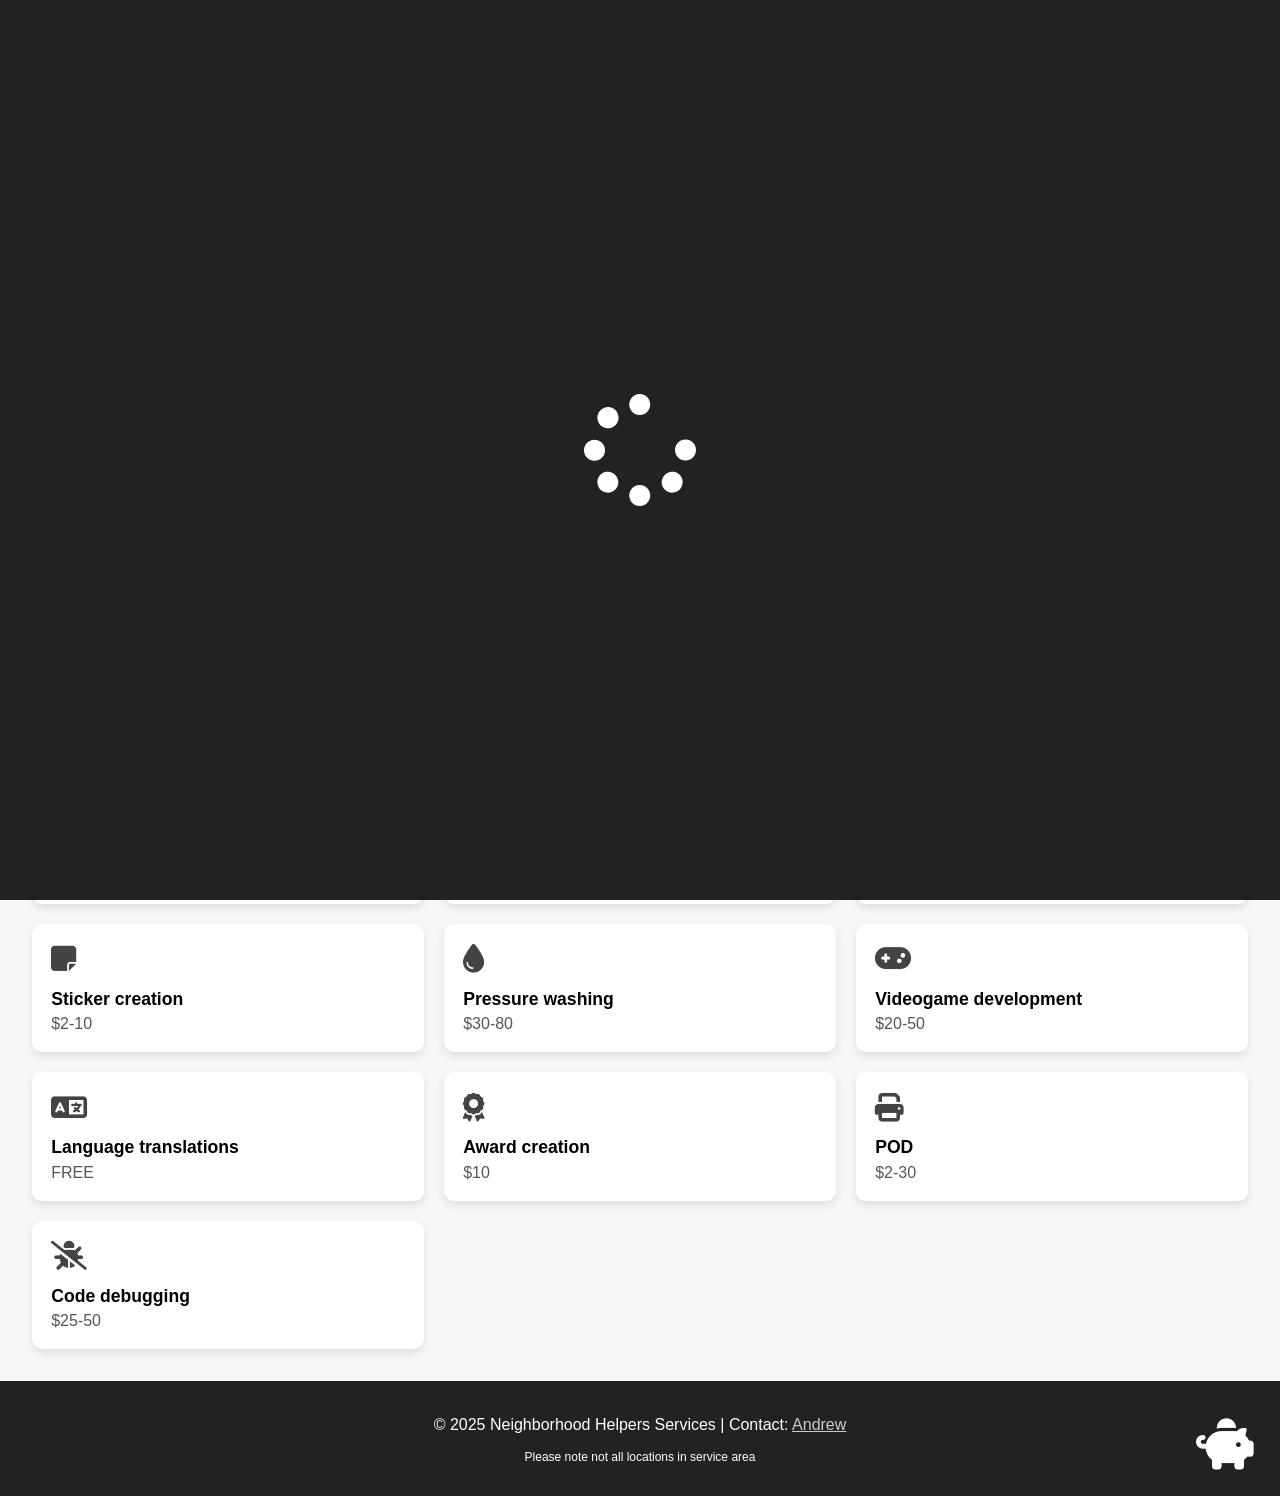
==== commit 10bcf72c: "Update service and contact headings to be personal" ====
--- a/index.html
+++ b/index.html
@@ -42,12 +42,12 @@
       </form>
     </section>
     <section id="home">
-      <h2>Services We Offer</h2>
+      <h2>Services I Offer</h2>
       <div class="grid" id="serviceGrid"></div>
     </section>
     <section id="servicePage" class="service-page"></section>
     <section id="contact" class="contact-page">
-      <h2>Contact Us</h2>
+      <h2>Contact Me</h2>
       <form class="contact-form" action="https://formspree.io/f/mldblrrq" method="POST">
         <input type="text" name="name" placeholder="Your Name" required />
         <input type="email" name="email" placeholder="Your Email" required />
@@ -62,7 +62,7 @@
     <section id="goals" class="goal-page">
       <h2>Our Goal</h2>
       <p>I'm working to raise $2,000. Every service booked helps me reach that goal—thank you!</p>
-      <p>Can't find a service you're looking for? Let us know! We're here to help</p>
+      <p>Can't find a service you're looking for? Let me know! I'm here to help</p>
     </section>
     <section id="store" class="storefront">
       <h2>Store</h2>
